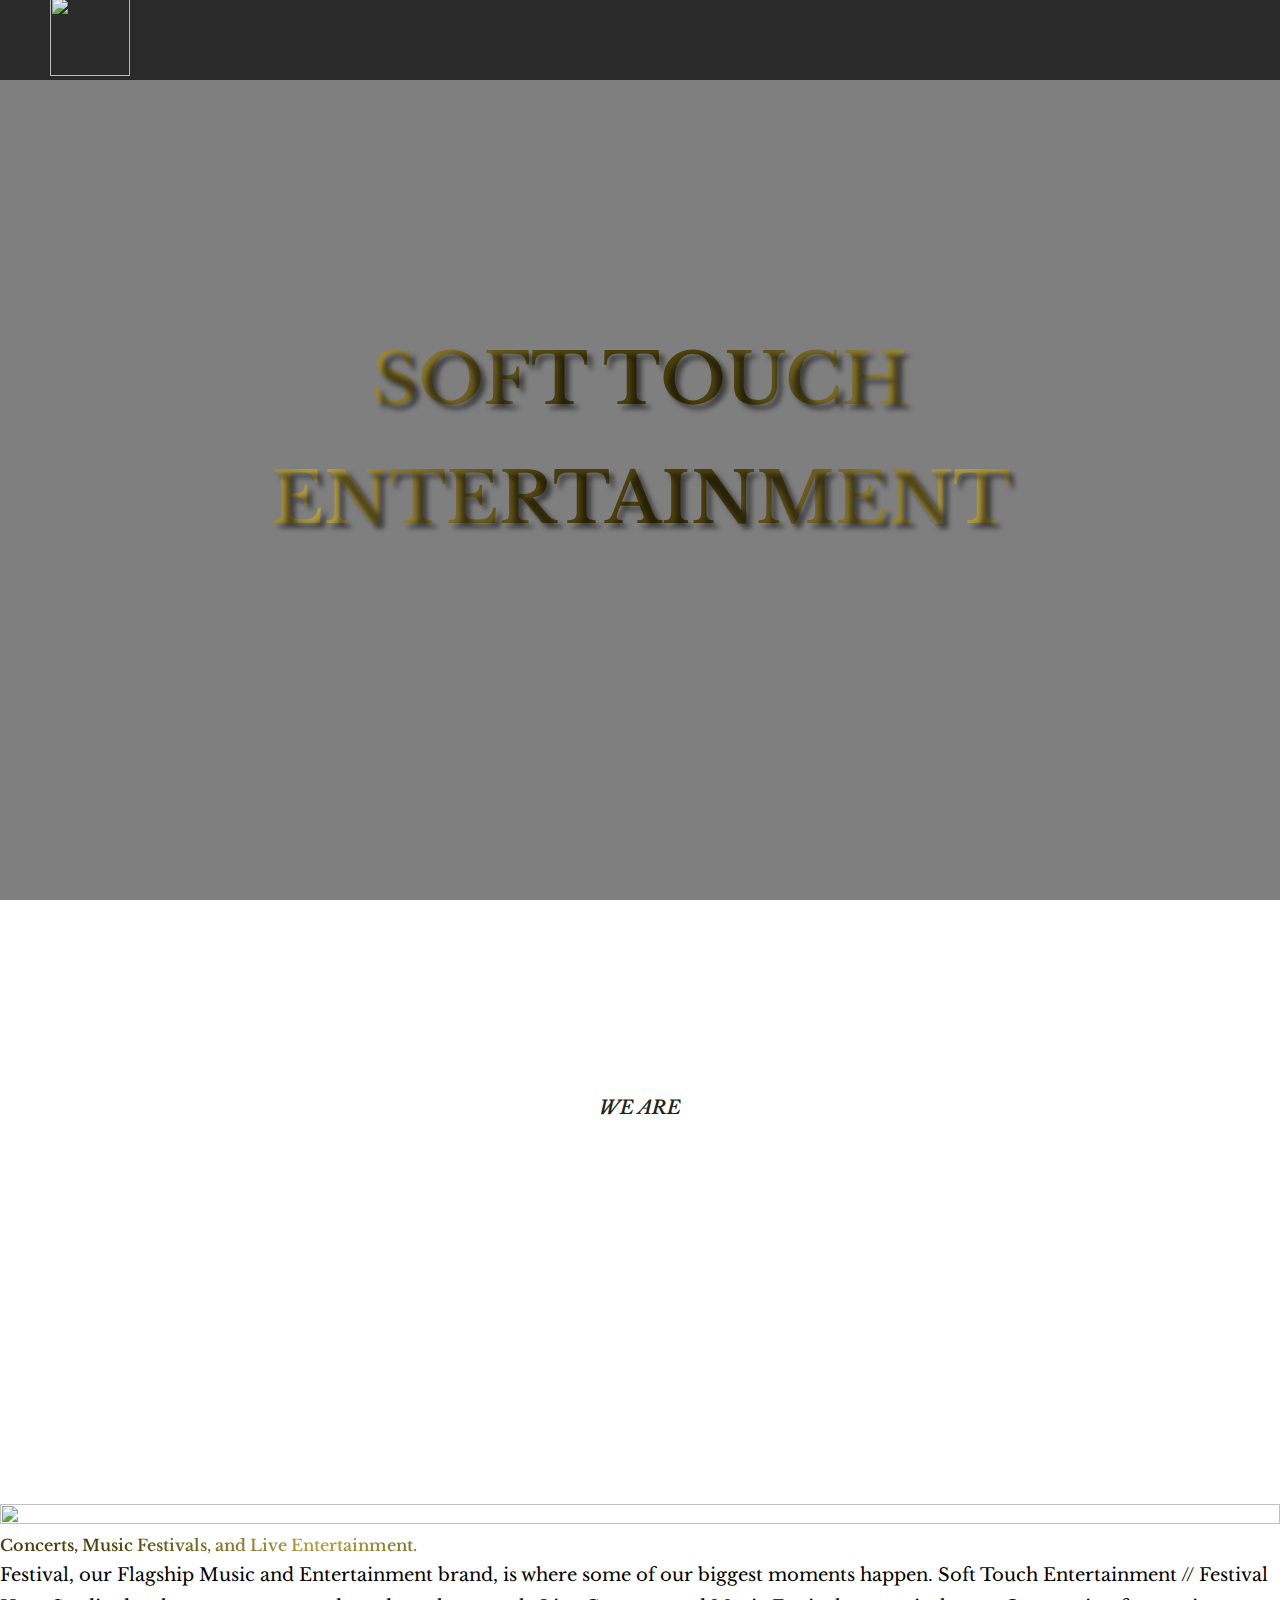
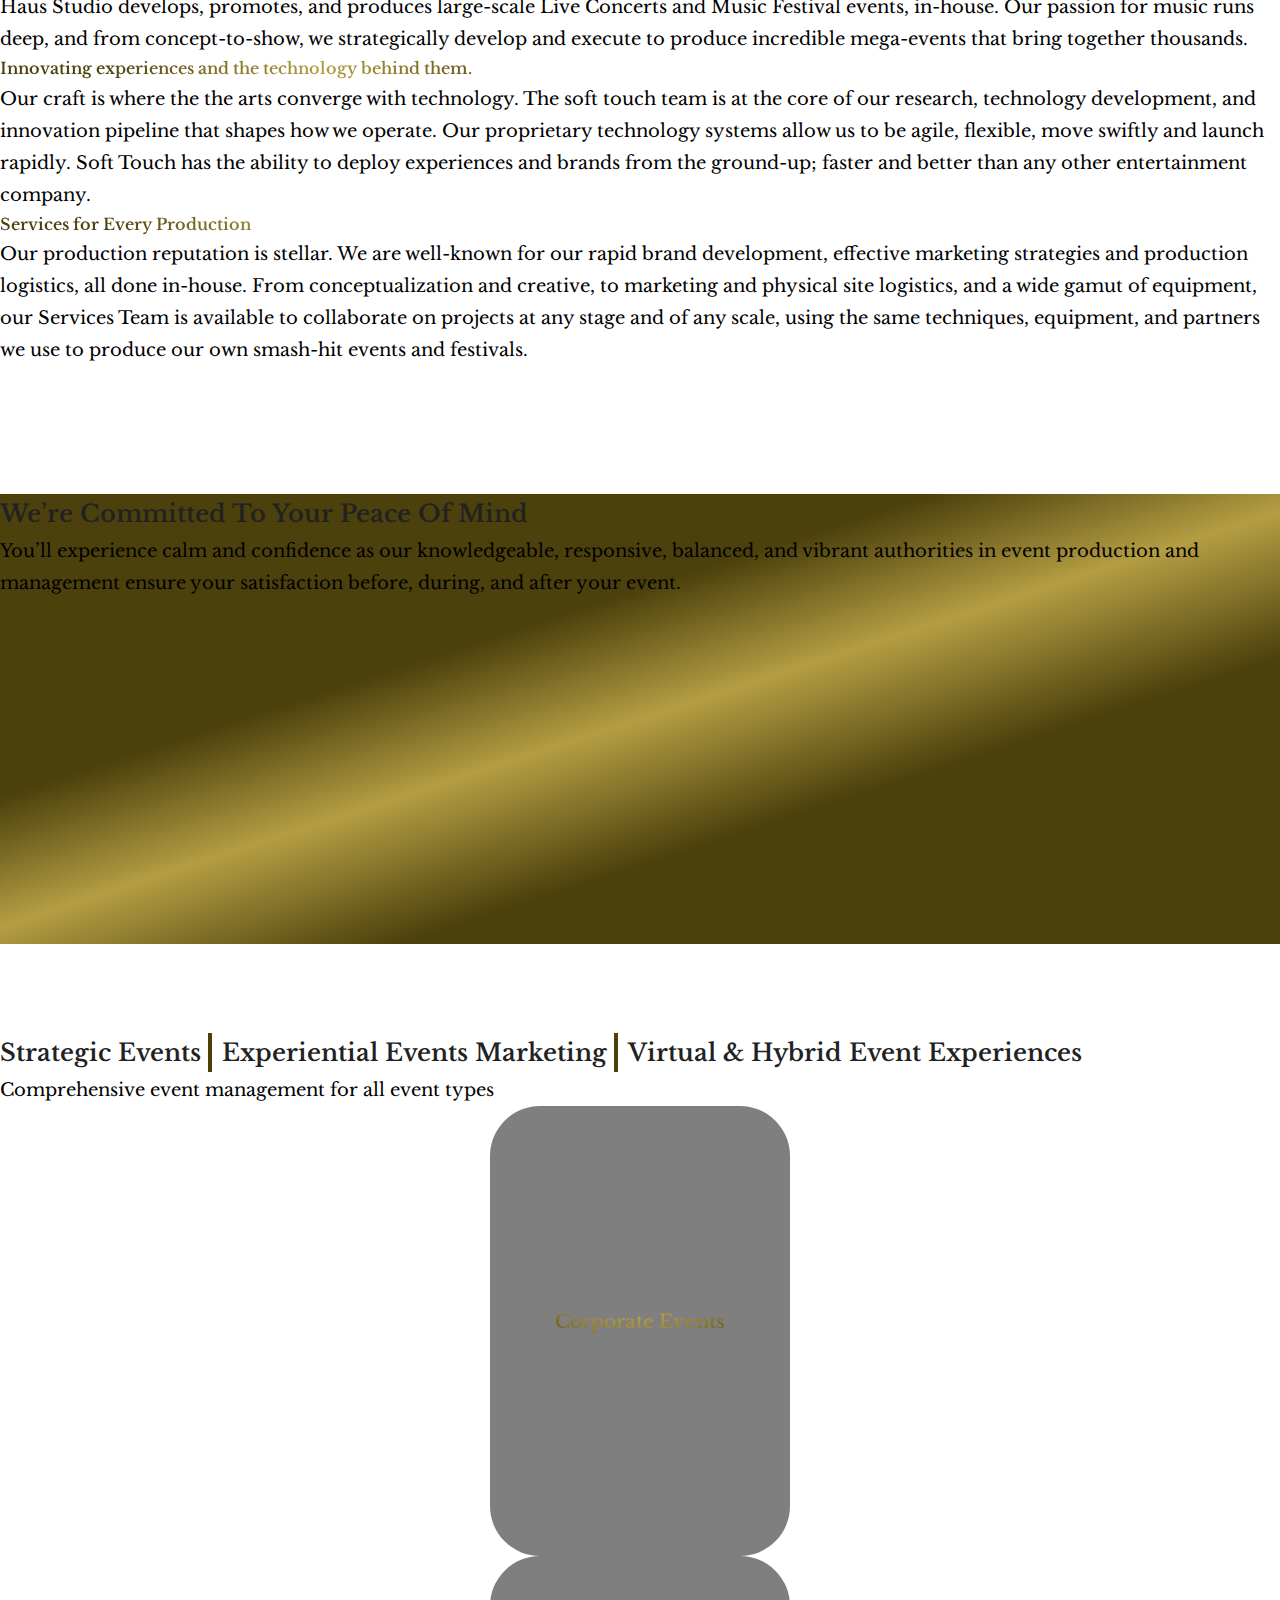
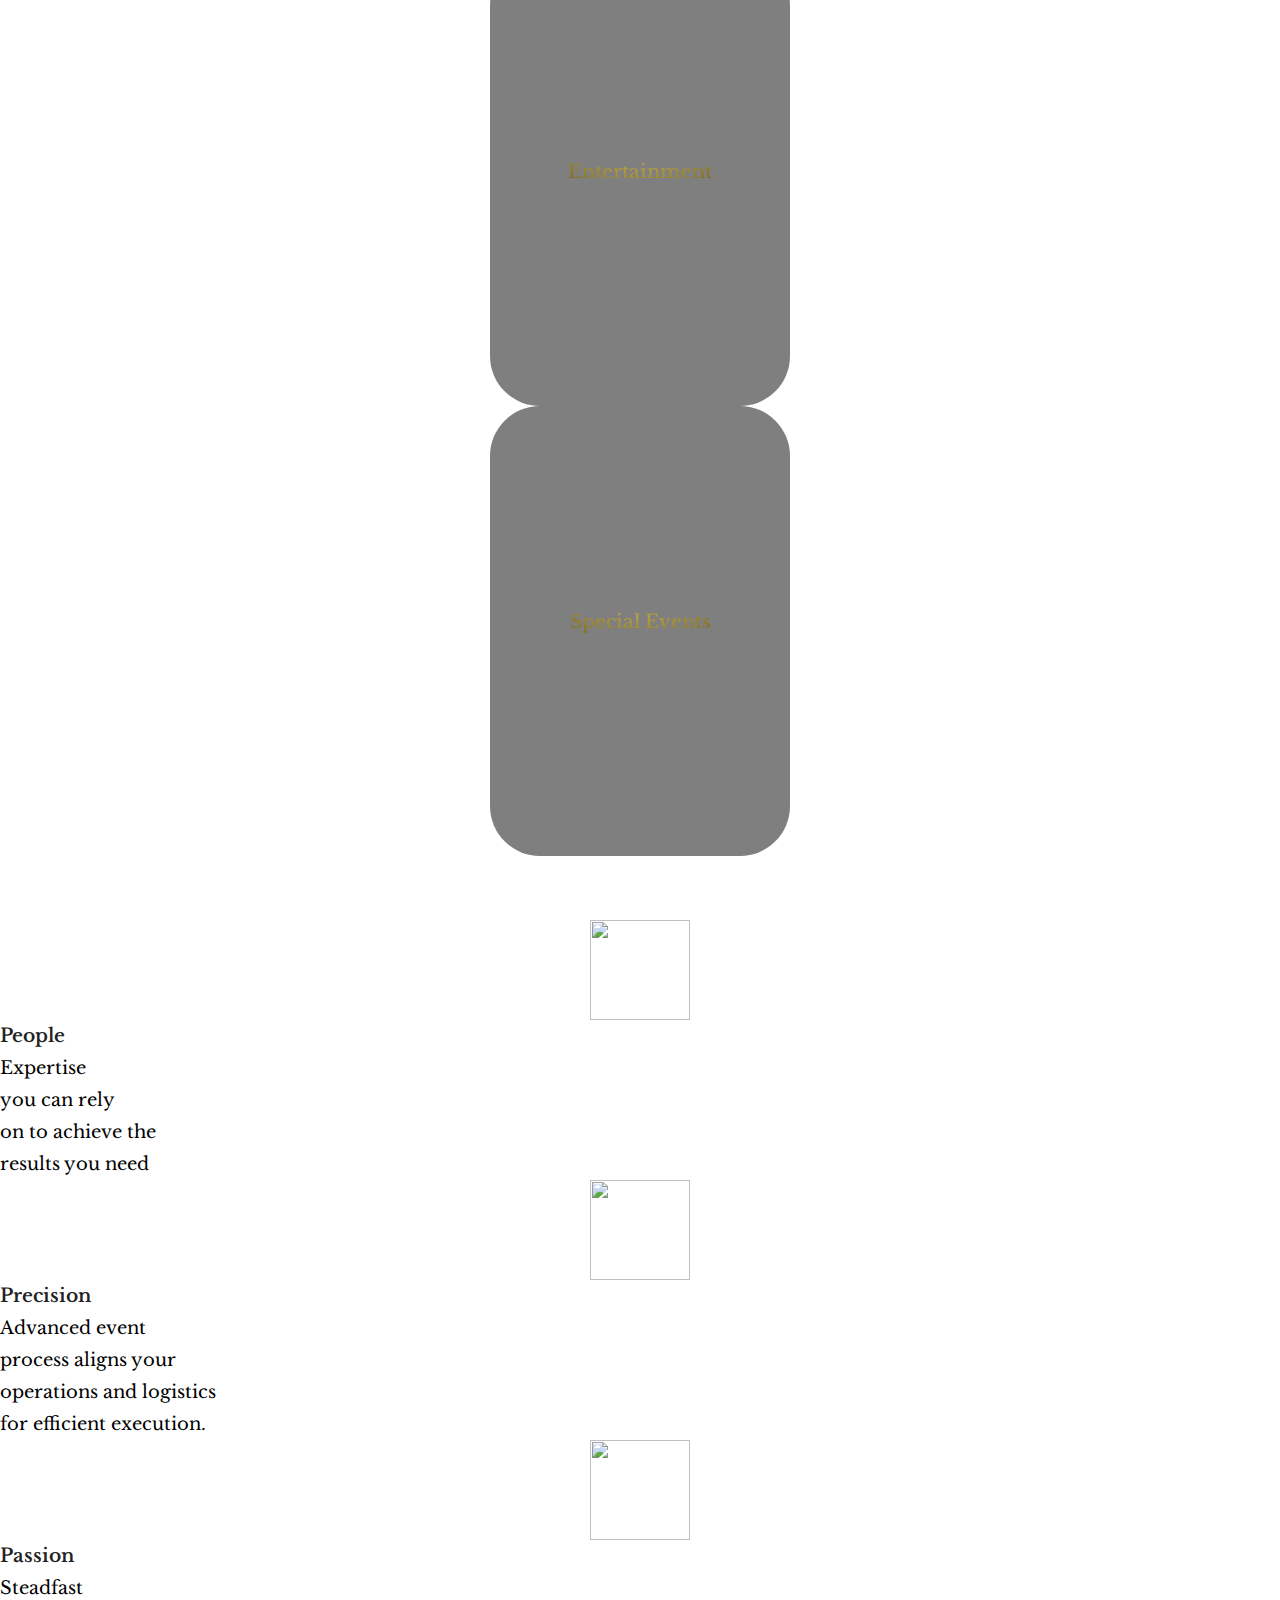
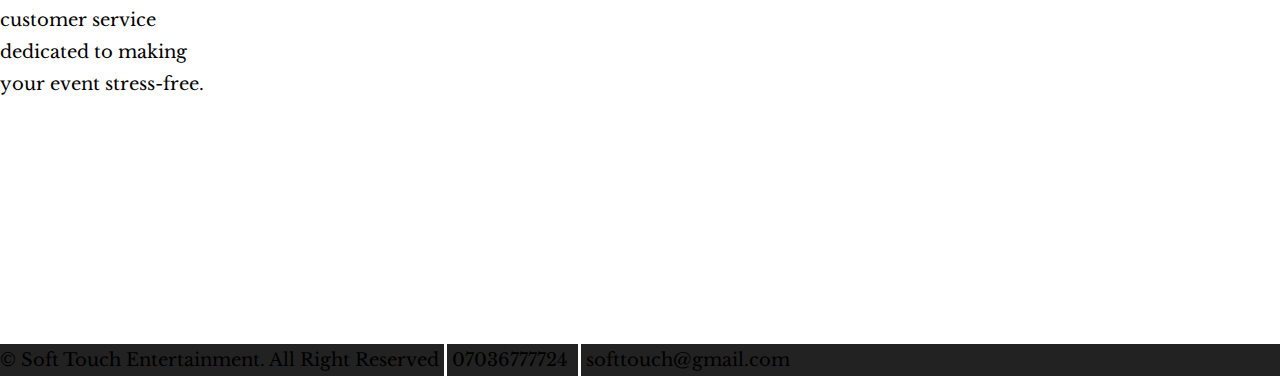
==== index.html @ c78ea274 "Add files via upload" ====
<!doctype html>
<html lang="en">
  <head>
    <meta charset="utf-8">
    <meta name="viewport" content="width=device-width, initial-scale=1">
    <title>Soft Touch</title>
    <link rel="stylesheet" href="aos.css" />
    <link href="https://cdn.jsdelivr.net/npm/bootstrap@5.3.0-alpha2/dist/css/bootstrap.min.css" rel="stylesheet" integrity="sha384-aFq/bzH65dt+w6FI2ooMVUpc+21e0SRygnTpmBvdBgSdnuTN7QbdgL+OapgHtvPp" crossorigin="anonymous">
    <link rel="stylesheet" type="text/css" href="stylesheet.css" />
    <link rel="stylesheet" href="https://use.fontawesome.com/releases/v5.5.0/css/all.css" integrity="sha384-B4dIYHKNBt8Bc12p+WXckhzcICo0wtJAoU8YZTY5qE0Id1GSseTk6S+L3BlXeVIU" crossorigin="anonymous"> 
    <link rel="stylesheet" href="https://cdnjs.cloudflare.com/ajax/libs/font-awesome/4.7.0/css/font-awesome.min.css">   
    <link rel="stylesheet" href="https://cdnjs.cloudflare.com/ajax/libs/font-awesome/6.0.0-beta2/css/all.min.css" integrity="sha512-YWzhKL2whUzgiheMoBFwW8CKV4qpHQAEuvilg9FAn5VJUDwKZZxkJNuGM4XkWuk94WCrrwslk8yWNGmY1EduTA==" crossorigin="anonymous" referrerpolicy="no-referrer" />
    <link rel="stylesheet" href="fontawesome.min.css">
  </head>

    <!-- header -->
    <header>

      

      <!-- The video -->
      <video autoplay muted loop class="bg-video">
        <source src="img/epic.mp4" type="video/mp4">
      </video>

      <!-- navebar -->
      <div class="nav-bar">
        <a href="index.html"><div class="logo"><img src="img/WhatsApp_Image_2023-07-26_at_8.03.20_AM-removebg-preview.png" style="height: 80px; width: 80px;"></div></a>
        <div class="hamburger">
          <div class="line"></div>
          <div class="line"></div>
          <div class="line"></div>
        </div>

        <nav class="nav-bar-links">
          <ul>
            <li>
              <a href="about.html" class=" text-white">About</a>
            </li>
            <li>
              <a href="events.html" class="text-white">Events</a>
            </li>
            <li>
              <a href="#footer" class="text-white">Contact</a>
            </li>
          </ul>
        </nav>
      </div>

      <div class="header-content">
        <div class="content">
          <h1 class="entertainment-info">SOFT TOUCH ENTERTAINMENT</span></i></h1>
        </div>
      </div>
      
    </header>

      
   <!-- parallax scrolling -->
      <!-- We are -->
      <div class="container-fluid">
        <div class="row">
          <div class="col box" style="padding: 0;">

            <div class="box1 text-center justify-content-center align-items-center" id="box1"> 
              <div class="container">
                <div class="row justify-content-center align-items-center text-center">
                  <div class="col justify-content-center align-items-center text-center">
                    <div class="box1-text">
                      <h3 class="text-white"><i> WE ARE</i></h3>
                      <p class="text-white">EXPERIENCE CREATORS // FESTIVALS PRODUCERS</p>
                      <p class="text-white">Soft Touch Entertainment is a full-spectrum entertainment powerhouse that creates, promotes, and produces world-class events, festivals, and live concerts. Known for crafting powerful brands, our creative energy drives the passion we have for producing amazing experiences that we can share with the world.</p>

                    </div>
                  </div>
                </div>
              </div>  

              </div>
              
            </div>
          </div>
        </div>

      <!-- experience -->
      <div class="container-fluid experience " id="experience">
        <div class="row">
          <div class="col-lg-6 col-md-12">
            <img src="img/events.PNG" style="width: 100%; height: 100%;">
          </div>
          <div class=" col-lg-6 col-md-12 justify-content-center align-items-center text-center mt-5">
            <h4 class="text-center">Concerts, Music Festivals, and Live Entertainment.</h4>
            <p class="text-center" class="p-5">Festival, our Flagship Music and Entertainment brand, is where some of our biggest moments happen. Soft Touch Entertainment // Festival Haus Studio develops, promotes, and produces large-scale Live Concerts and Music Festival events, in-house. Our passion for music runs deep, and from concept-to-show, we strategically develop and execute to produce incredible mega-events that bring together thousands.</p>

            <h4 class="text-center mt-5">Innovating experiences and the technology behind them.</h4>
            <p class="text-center" class="p-5">Our craft is where the the arts converge with technology. The soft touch  team is at the core of our research, technology development, and innovation pipeline that shapes how we operate. Our proprietary technology systems allow us to be agile, flexible, move swiftly and launch rapidly. Soft Touch has the ability to deploy experiences and brands from the ground-up; faster and better than any other entertainment company.</p>

            <h4 class="text-center mt-5">Services for Every Production</h4>
            <p class="text-center">Our production reputation is stellar. We are well-known for our rapid brand development, effective marketing strategies and production logistics, all done in-house. From conceptualization and creative, to marketing and physical site logistics, and a wide gamut of equipment, our Services Team is available to collaborate on projects at any stage and of any scale, using the same techniques, equipment, and partners we use to produce our own smash-hit events and festivals.</p>


          </div>
        </div>
      </div>



      <!-- peace of mind -->

      <div class="container-fluid peace-mind">
        <div class="container">
          <div class="row">
            <div class="col justify-content-center align-items-center text-center" style="margin-top: 10%;">
              <h2 class="text-white text-center">We’re Committed To Your Peace Of Mind</h2>
              <p class="text-white text-center">You’ll experience calm and confidence as our knowledgeable, responsive, balanced, and vibrant authorities in event production and management ensure your satisfaction before, during, and after your event.</p>
  
            </div>
          </div>
        </div>
      </div>

      <!-- events types -->
      <div class="container events-type">
        <div class="row">
          <div class="col justify-content-center align-items-center text-center ">
            <h2>Strategic Events <span class="vl m-2"></span> Experiential Events Marketing <span class="vl m-2"></span> Virtual & Hybrid Event Experiences </h2>
            <p class="mt-3">Comprehensive event management for all event types</p>
          </div>
        </div>
      </div>

      <!-- card -->
      <div class="container event-card">
        <div class="row justify-content-center align-items-center">

          <div class="col-md-6 col-lg-4 mt-3">
            <div class="card-wrapper">
              <div class="single-card">
                <div class="front">
                  <h3 class="text-white" style="padding-top: 200px;">Corporate Events</h3>
                </div>
               
                <div class="back">
                  <div class="content">
                    <p class="text-white">Partner with our corporate event experts to deliver an attendee journey that drives engagement and yields high returns.
                      We tailor industry leading strategies and logistics to meet all your objectives for both live and virtual events</p>
                  </div>
                </div>
              </div>
            </div>
        </div>

        
        <div class="col-md-6 col-lg-4 mt-3">
          <div class="card-wrapper">
            <div class="single-card">
              <div class="front2">
                <h3 class="text-white" style="padding-top: 200px;">Entertainment</h3>
              </div>

              <div class="back">
                <div class="content">
                  <p class="text-white">Shift an industry or spearhead a change with an event that achieves fun and liveliness in just the right measure.
                    Our experience and creativity brings events to life making them sharp and effective.</p>
                </div>
              </div>
            </div>
          </div>
      </div>

      
      <div class="col-md-6 col-lg-4 mt-3">
        <div class="card-wrapper">
          <div class="single-card">
            <div class="front3"> 
              <h3 class="text-white" style="padding-top: 200px;">Special Events</h3>
            </div>

            <div class="back">
              <div class="content">
                <p class="text-white">Make a splash that creates valuable momentum, not just moments at your celebration.
                  We leverage proven ideas to deliver ambitious and  innovative shows, openings, and gatherings.</p>
              </div>
            </div>
          </div>
        </div>
    </div>

        </div>
      </div>


<!-- precision -->

<div class="container precision" style="margin-top: 5%;">
  <div class="row justify-content-center align-items-center">

    <div class="col-md-4 col-lg-4 justify-content-center align-items-center">
      <img src="img/People_Icon.svg" style="width: 100px; height: 100px;" class="center">
      <h3 class="text-center mt-3">People</h3>
      <p class="text-center mt-2">Expertise <br> you can rely <br> on to achieve the <br> results you need</p>
    </div>

    <div class="col-md-4 col-lg-4 justify-content-center align-items-center">
      <img src="img/Precision_Icon.svg" style="width: 100px; height: 100px;" class="center">
      <h3 class="text-center mt-3">Precision</h3>
      <p class="text-center mt-2">Advanced event <br> process aligns your <br> operations and logistics <br> for efficient execution.</p>
    </div>

    <div class="col-md-4 col-lg-4 justify-content-center align-items-center">
      <img src="img/Passion_Icon.svg" style="width: 100px; height: 100px;" class="center">
      <h3 class="text-center mt-3">Passion</h3>
      <p class="text-center mt-2">Steadfast <br> customer service <br> dedicated to making <br> your event stress-free.</p>
    </div>


  </div>
</div>


























<!-- exp-pic -->
<div class="container-fluid exp-pic">

</div>



<!-- footer -->
<div class="container-fluid footer" id="footer">
  <div class="row justify-content-center align-items-center text-center">
    <div class="col justify-content-center align-items-center text-center">
      <p class="text-white mt-4">&copy; Soft Touch Entertainment. All Right Reserved <span class="small-line">07036777724</span> <span class="small-line">softtouch@gmail.com</span></p>
    </div>
  </div>
</div>



    
    <script src="https://cdn.jsdelivr.net/npm/bootstrap@5.3.0/dist/js/bootstrap.bundle.min.js" integrity="sha384-geWF76RCwLtnZ8qwWowPQNguL3RmwHVBC9FhGdlKrxdiJJigb/j/68SIy3Te4Bkz" crossorigin="anonymous"></script>
    <script src="js.js"></script>
  </body>
</html>
---- stylesheet.css ----
@import url('https://fonts.googleapis.com/css2?family=Libre+Baskerville:ital,wght@0,400;0,700;1,400&family=Roboto+Slab:wght@100;200;300;400;500;600;700;800;900&display=swap');

* {
    scroll-behavior: smooth;
    margin: 0;
    padding: 0;
    box-sizing: border-box;
  }

body {
    font-family:'Libre Baskerville', 'Roboto Slab' ;
    background: white;
    line-height: 1.7;
    
}

h1,h2,h3,h4,h5,h6 {
    font-weight: 600;
    color: #222;
}

p {
    line-height: 2rem;
    font-size: large;
}


header {
    width: 100%;
    height: 100vh;
    position: relative;
    top: 0;
    left: 0;
}

/* video */

.bg-video {
    background: linear-gradient(rgb(0, 0, 0, 0.5), rgb(0, 0, 0, 0.5));
    width: 100%;
    height: 100vh;
    position: absolute;
    z-index: -1;
    top: 0;
    left: 0;
    object-fit: cover;
}

/* nav bar */

.nav-bar {
    width: 100%;
    height: 80px;
    background: #222;
    opacity: 0.9;
    display: flex;
    align-items: center;
    justify-content: space-between;
    padding: 0 100px;
    position: fixed;
    z-index: 1;

}

.hamburger {
    display: none;
}

.nav-bar ul {
    display: flex;
    list-style: none;
}

.nav-bar-links ul li {
    text-decoration: none;
}

.nav-bar-links ul li a {
    text-decoration: none;
    display: block;
    color: #222;
    font-size: 20px;
    padding: 10px 25px;
    transition: 0.2s;
    margin: 0 5px;
}


.nav-bar-links ul li a:hover {
    background: radial-gradient(circle at 50% 50%, rgba(76, 64, 12, 1) 16%, rgba(180, 158, 67, 1) 50%, rgba(76, 64, 12, 1) 84%);
    -webkit-background-clip: text;
    -webkit-text-fill-color: transparent;
    transition: 0.5s ease-in-out;
}

.current {
    background: radial-gradient(circle at 50% 50%, rgba(76, 64, 12, 1) 16%, rgba(180, 158, 67, 1) 50%, rgba(76, 64, 12, 1) 84%);
    -webkit-background-clip: text;
    -webkit-text-fill-color: transparent;
    transition: 0.5s ease-in-out;
}

@media only screen and (max-width: 1320px) {
    .nav-bar {
        padding: 0 50px;
    }
}

@media only screen and (max-width: 1100px) {
    .nav-bar {
        padding: 0 30px;
    }
}

@media only screen and (max-width: 900px) {
    .hamburger {
        display: block;
        cursor: pointer;
        
    }

    .hamburger .line {
        width: 30px;
        height: 3px;
        background-color: white;
        margin: 6px 0;
    }

    .nav-bar-links {
        height: 0;
        position: absolute;
        top: 80px;
        left: 0;
        right: 0;
        width: 100vw;
        background: #222;
        transition: 0.2s;
        overflow: hidden;
    }

    .nav-bar-links.active {
        height: 450px;
    }

    .nav-bar-links ul {
        display: block;
        width: fit-content;
        margin: 80px auto 0 auto;
        text-align: center;
        transition: 0.5s;
        opacity: 0;
    }

    .nav-bar-links.active ul {
        opacity: 1;
    }

    .nav-bar ul li a {
        margin-bottom: 12px;
    }
}

/* header content */

.header-content {
    width: 100%;
    display: grid;
    place-items: center;
    text-align: center;
}

@media screen and (max-width: 1000px) {

    .header-content {
        height: calc(100% - 80px);
    }
}

.header-content h1 {
    color: white;
    text-shadow: 5px 5px 5px rgba(0,0,0,.5);
    font-size: 70px;

}

@media screen and (max-width: 790px) {

    .header-content h1 {
        font-size: 50px;
    }
}

@media screen and (max-width: 560px) {

    .header-content h1 {
        font-size: 30px;
    }
}

@media screen and (max-width: 300px) {

    .header-content h1 {
        font-size: 20px;
    }
}

.entertainment-info {
     /* global 92%+ browsers support */
     background: radial-gradient(circle at 50% 50%, rgba(76, 64, 12, 1) 16%, rgba(180, 158, 67, 1) 50%, rgba(76, 64, 12, 1) 84%);
    -webkit-background-clip: text;
    -webkit-text-fill-color: transparent;
      
}

/* parallax scrolling */



.box1 {
    height: 60vh;
    width: 100vw;
    background: linear-gradient(rgb(0, 0, 0, 0.5), rgb(0, 0, 0, 0.5)), url('img/edwin-andrade-6liebVeAfrY-unsplash.jpg');
    background-size: cover;
    background-position: center;
    display: table;
    background-attachment: fixed;
}


 #box1 .row {
    padding-top: 15%;
    color: white;
    text-align: center;
    display: table-cell;
    vertical-align: middle;
}

.box1 h2 {
    color: white;
    font-size: 30px;
}

@media screen and (min-width: 400px){
    .box1   h2{
       font-size: 40px;
   }

}

@media screen and (min-width: 500px){
    .box1   h2{
       font-size: 50px;
   }

}

@media screen and (min-width: 600px){
    .box1   h2{
       font-size: 70px;
   }

}

/* experience */

.experience {
    margin-top:  5%;
}

.experience h4 {
    background: radial-gradient(circle at 50% 50%, rgba(76, 64, 12, 1) 16%, rgba(180, 158, 67, 1) 50%, rgba(76, 64, 12, 1) 84%);
    -webkit-background-clip: text;
    -webkit-text-fill-color: transparent;
}

@media screen and (max-width: 1200px) {

    #experience  {
        display: flex;
    }
}


/* peace of mind */

.peace-mind {
    margin-top: 5%;
    background: linear-gradient(162deg, rgba(76, 64, 12, 1) 35%, rgba(180, 158, 67, 1) 50%, rgba(76, 64, 12, 1) 67%);
   height: 50vh;
}

/* event type */

.events-type {
    margin-top: 7%;
}

.vl {
    border-left: 4px solid rgba(76, 64, 12, 1);
    height: 500px;
    padding: 5px;
  }

/* card */

/* .event-card {
    margin-top: 3%;
} */

.card-wrapper, 
.single-card {
    height: 450px;
    max-width: 300px;
    margin: auto;
    position: relative;
}

.card-wrapper {
    perspective: 900px;
}

.single-card {
    text-align: center;
    transition: all 1.5 cubic-bezier(0.9, -5, 0.3, 1.8);
    transform-style: preserve-3d;
}

.card-wrapper:hover .single-card {
    transform: rotateY(189deg);
}

.front, .back {
    width: 300px;
    position: relative;
    top: 0;
    left: 0;
    backface-visibility: hidden;
}

.front {
    cursor: pointer;
    height: 100%;
    background-image: linear-gradient(rgb(0, 0, 0, 0.5), rgb(0, 0, 0, 0.5)), url("img/kane-reinholdtsen-LETdkk7wHQk-unsplash.jpg");
    backface-visibility: hidden;
    border-radius: 50px;
    background-size: cover;
    background-position: center, center;

}

.front2 {
    cursor: pointer;
    height: 100%;
    background-image: linear-gradient(rgb(0, 0, 0, 0.5), rgb(0, 0, 0, 0.5)), url("img/pexels-wolfgang-2747449.jpg");
    backface-visibility: hidden;
    border-radius: 50px;
    background-size: cover;
    background-position: center, center;

}

.front3 {
    cursor: pointer;
    height: 100%;
    background-image: linear-gradient(rgb(0, 0, 0, 0.5), rgb(0, 0, 0, 0.5)), url("img/pexels-abby-kihano-431722.jpg");
    backface-visibility: hidden;
    border-radius: 50px;
    background-size: cover;
    background-position: center, center;

}

.front h3,
.front2 h3, 
.front3 h3 {
    background: radial-gradient(circle at 50% 50%, rgba(76, 64, 12, 1) 16%, rgba(180, 158, 67, 1) 50%, rgba(76, 64, 12, 1) 84%);
    -webkit-background-clip: text;
    -webkit-text-fill-color: transparent;
}

.back {
    transform: rotateY(180deg);
    position: absolute;
    border-radius: 50px;
    height: 450px;
    background: linear-gradient(90deg, rgba(76, 64, 12, 1) 22%, rgba(180, 158, 67, 1) 50%, rgba(76, 64, 12, 1) 77%);
}

.content {
    padding-top: 25%;
}

.content h2{
    font-size: 35px;
    margin: 0;
    font-weight: 300;
}

/* precission */

.center {
    display: block;
    margin-left: auto;
    margin-right: auto;
  }

  /* about page */

.about-page {
    background: linear-gradient(rgb(0, 0, 0, 0.5), rgb(0, 0, 0, 0.5)), url('img/marcela-laskoski-YrtFlrLo2DQ-unsplash.jpg');
    background-position: center;
    background-size: cover;
    background-repeat: no-repeat;
    height: 70vh;
  }

.about-page   .text {
    background: radial-gradient(circle at 50% 50%, rgba(76, 64, 12, 1) 16%, rgba(180, 158, 67, 1) 50%, rgba(76, 64, 12, 1) 84%);
    -webkit-background-clip: text;
    -webkit-text-fill-color: transparent;
    transition: 0.5s ease-in-out;

    padding-top: 300px;
}

@media screen and (min-width: 500px){
    .about-page   .text {
        font-size: 50px;
    }
}

.about-mission {
    margin-top:  5%;
}

.about-brief {
    margin-top:  5%;
}

.mission-brief {
    margin-top:  5%;
}

.about-text-style {
    background: radial-gradient(circle at 50% 50%, rgba(76, 64, 12, 1) 16%, rgba(180, 158, 67, 1) 50%, rgba(76, 64, 12, 1) 84%);
    -webkit-background-clip: text;
    -webkit-text-fill-color: transparent;
    transition: 0.5s ease-in-out;
}


.accordion {
  
    max-width: 800px;
    
}

.accordion .contentBx{
    position: relative;
    margin: 10px 20px;
}

.accordion .contentBx .label{
    position: relative;
    padding: 10px;
    background: linear-gradient(90deg, rgba(76, 64, 12, 1) 22%, rgba(180, 158, 67, 1) 50%, rgba(76, 64, 12, 1) 77%);
    color: white;
    cursor: pointer;
}

.accordion .contentBx .label::before {
    content: '+';
    position: absolute;
    top: 50%;
    right: 20px;
    transform: translateY(-50%);
    font-size: 1.5rem;
}

.accordion .contentBx .content-1 {
    position: relative;
    background: white;
    height: 0;
    overflow: hidden;
    transition: 0.5s;
    overflow-y: auto;
}


.accordion .contentBx.active .content-1 {
    height: 150px;
    padding: 10px;
}

.event-page {
    background: linear-gradient(rgb(0, 0, 0, 0.5), rgb(0, 0, 0, 0.5)), url('img/pexels-pixabay-258804.jpg');
    background-position: center;
    background-size: cover;
    background-repeat: no-repeat;
    height: 70vh;
}

.event-page   .text {
    background: radial-gradient(circle at 50% 50%, rgba(76, 64, 12, 1) 16%, rgba(180, 158, 67, 1) 50%, rgba(76, 64, 12, 1) 84%);
    -webkit-background-clip: text;
    -webkit-text-fill-color: transparent;
    transition: 0.5s ease-in-out;
    padding-top: 300px;
}

/* upcoming-events */

.upcoming-events h3 {
    text-align: center;
    font-size: 10px;
    background: radial-gradient(circle at 50% 50%, rgba(76, 64, 12, 1) 16%, rgba(180, 158, 67, 1) 50%, rgba(76, 64, 12, 1) 84%);
    -webkit-background-clip: text;
    -webkit-text-fill-color: transparent;
    transition: 0.5s ease-in-out;

    animation-name: textzoom;
    animation-duration: 5s;
    animation-timing-function: linear;
    animation-iteration-count: infinite;
    animation-duration: alternate;


}

@keyframes textzoom {
    0%{
        font-size: 10px;
    }
    100%{
        font-size: 50px;
    }
}

.upcoming-events h4 {
    text-align: center;
    font-size: 10px;
    background: radial-gradient(circle at 50% 50%, rgba(76, 64, 12, 1) 16%, rgba(180, 158, 67, 1) 50%, rgba(76, 64, 12, 1) 84%);
    -webkit-background-clip: text;
    -webkit-text-fill-color: transparent;
    transition: 0.5s ease-in-out;

    animation-name: textzoom;
    animation-duration: 5s;
    animation-timing-function: linear;
    animation-iteration-count: infinite;
    animation-duration: alternate;
}

@keyframes textzoom {
    0%{
        font-size: 10px;
    }
    100%{
        font-size: 50px;
    }
}

.upcoming-events-video {
    width: 500px;
    height: 400px;
}

@media screen and (max-width: 1200px){
    .upcoming-events .row {
        display: flex;
        flex-direction: column-reverse;
        
    }
}

/*  event process*/

.event-text__ {
    margin-top: 7%;
    background: radial-gradient(circle at 50% 50%, rgba(76, 64, 12, 1) 16%, rgba(180, 158, 67, 1) 50%, rgba(76, 64, 12, 1) 84%);
    -webkit-background-clip: text;
    -webkit-text-fill-color: transparent;
    transition: 0.5s ease-in-out;

}

.line__ {
    background: radial-gradient(circle at 50% 50%, rgba(76, 64, 12, 1) 16%, rgba(180, 158, 67, 1) 50%, rgba(76, 64, 12, 1) 84%);
    width: 100px;
    height:  2px;
    margin-top: 15px;
    margin-left: 4px;
}

@media screen and (max-width: 770px){
    .event-pro {
        display: flex;
        flex-direction: column-reverse;
        
    }
}









/* exp-pic */
.exp-pic {
    margin-top: 5%;
    background-image:   url('img/exp-pic.PNG');
    background-position: center;
    background-size: cover;
    background-repeat: no-repeat;
    height: 20vh;
}

/* footer */

.footer {
    background-color: #222;
}

.small-line {
    border-left: 3px solid white;
    height: 500px;
    padding: 5px;
  }
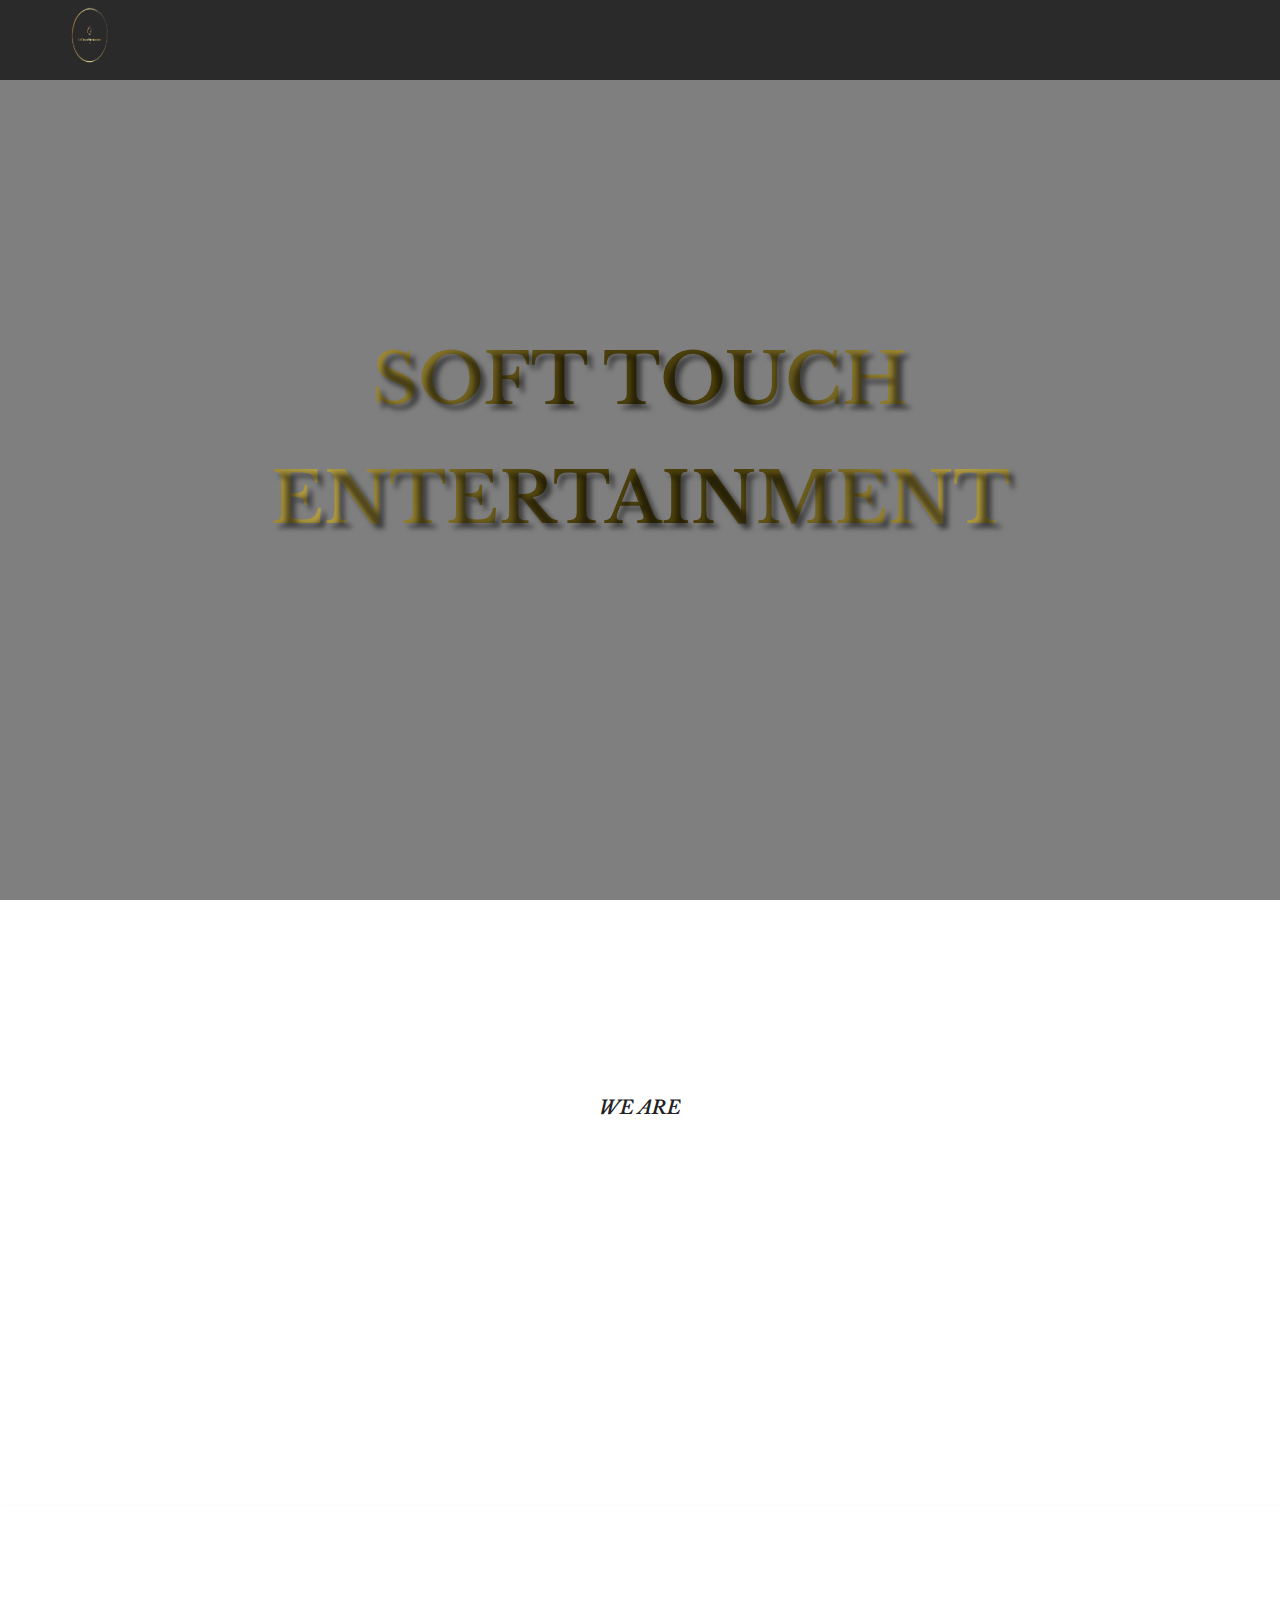
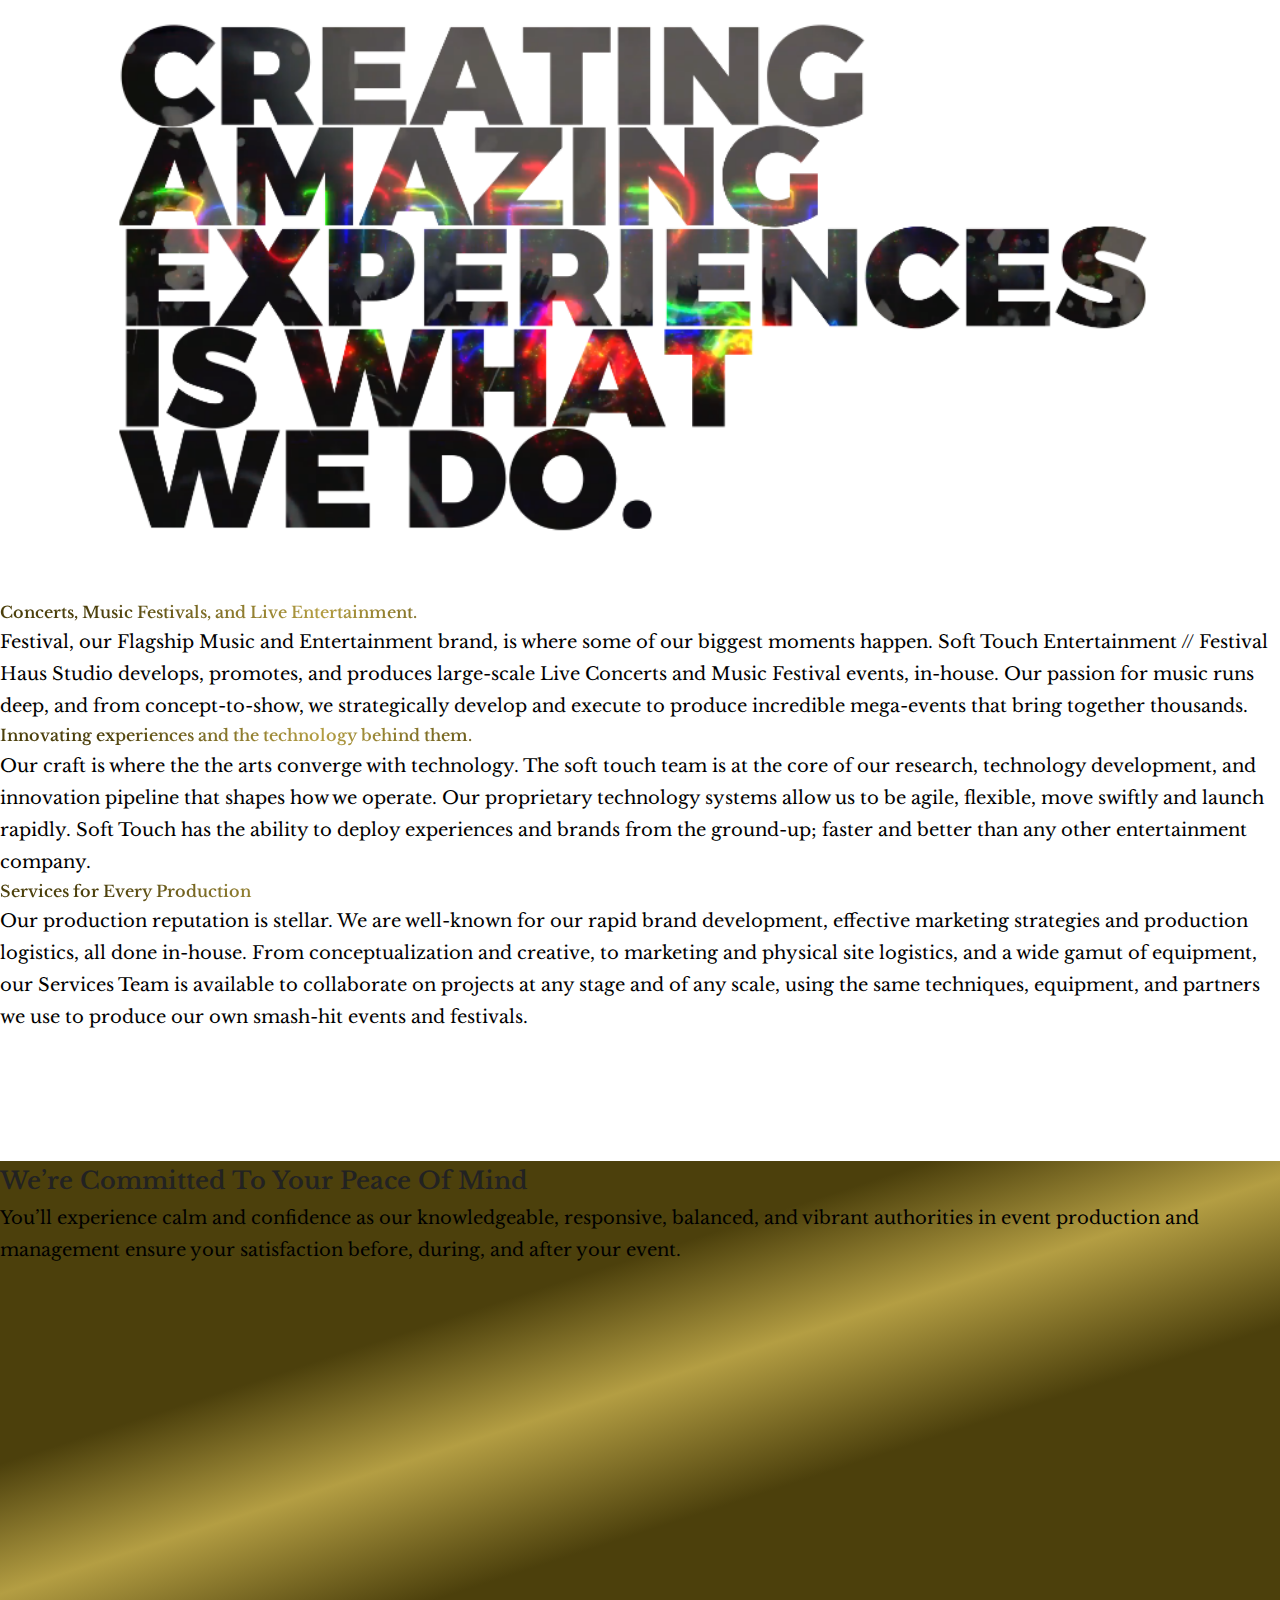
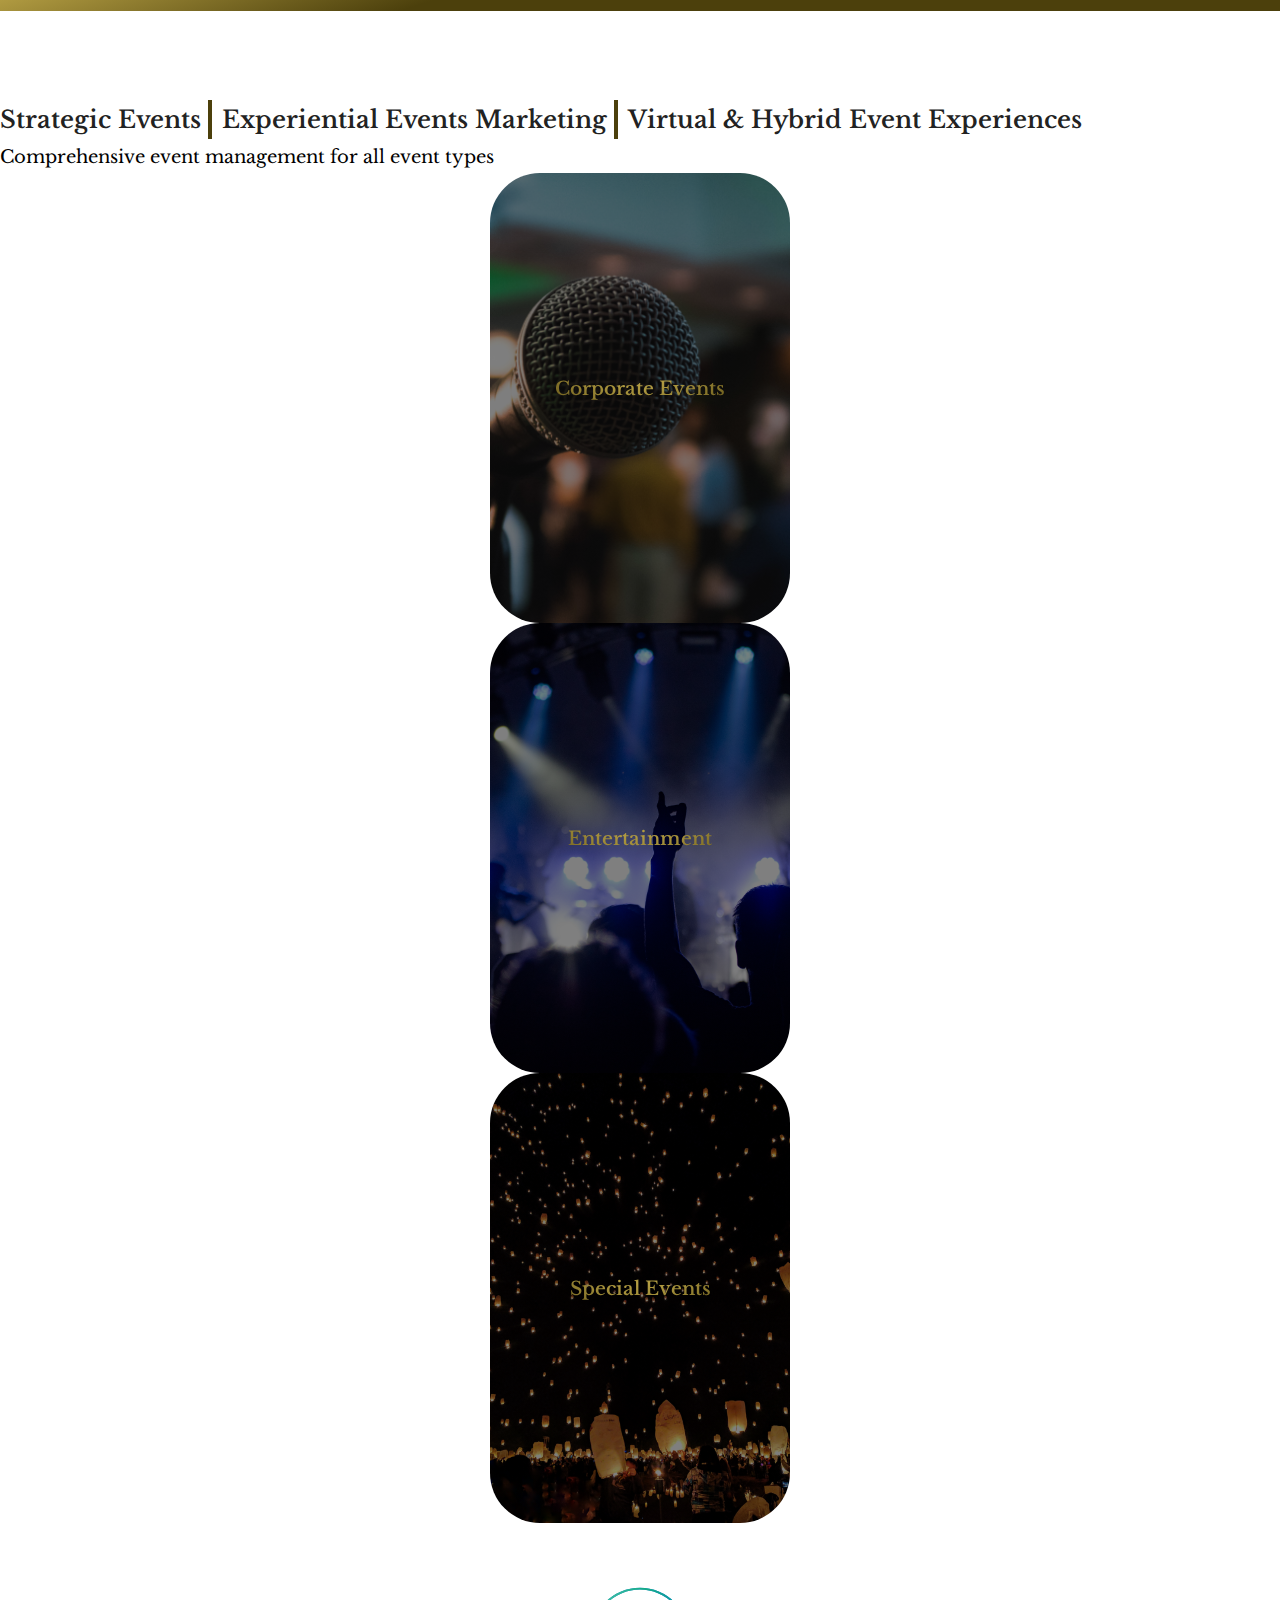
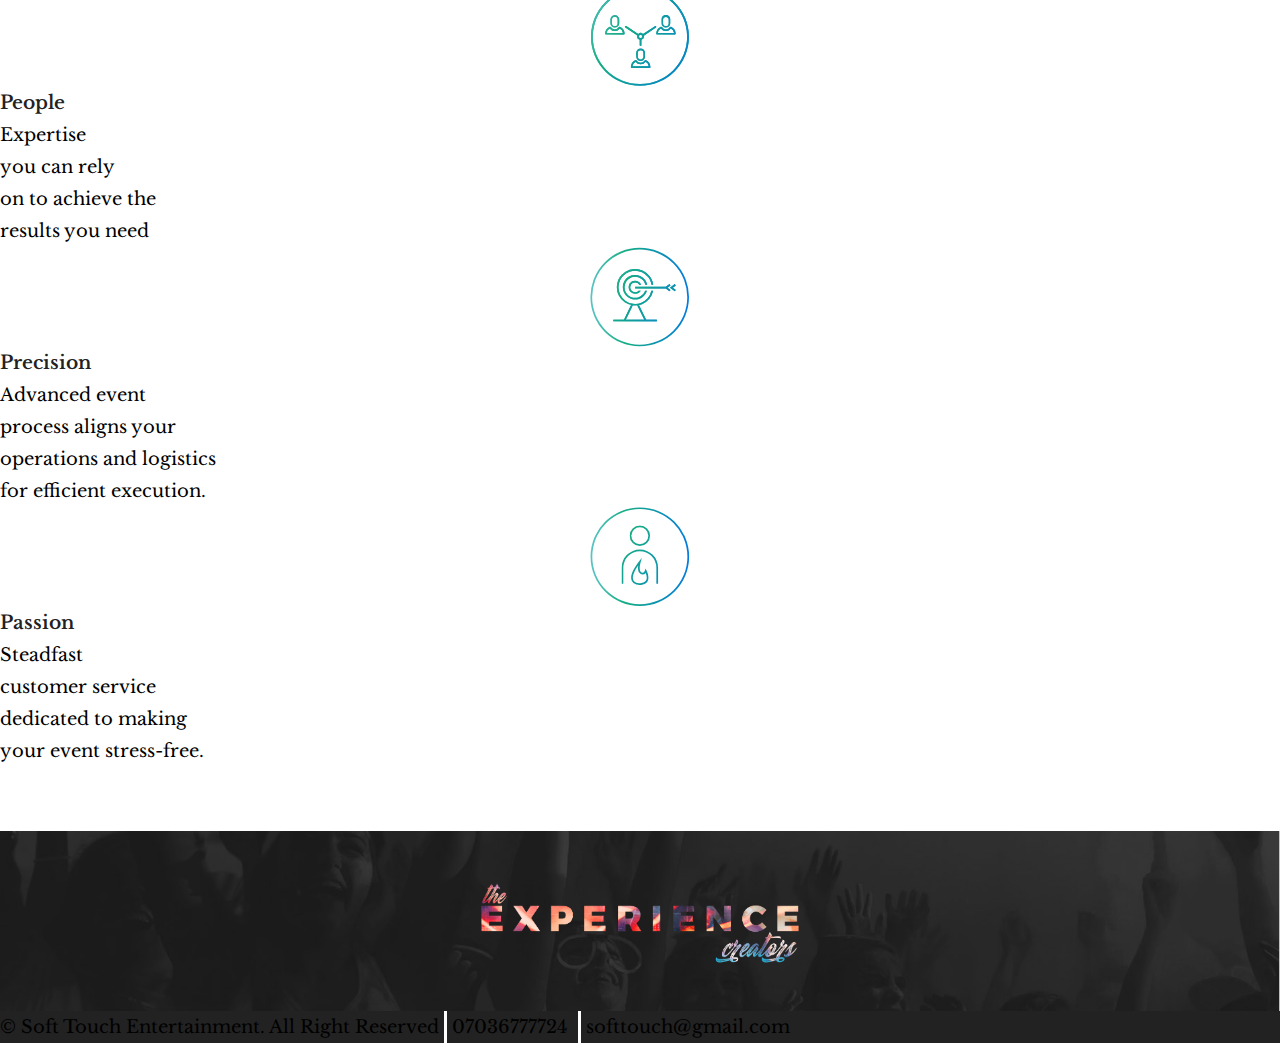
==== commit 8bf90c80: "Add files via upload" ====
--- a/index.html
+++ b/index.html
@@ -20,7 +20,7 @@
 
       <!-- The video -->
       <video autoplay muted loop class="bg-video">
-        <source src="img/epic.mp4" type="video/mp4">
+        <source src="img/epic-1.mp4" type="video/mp4">
       </video>
 
       <!-- navebar -->
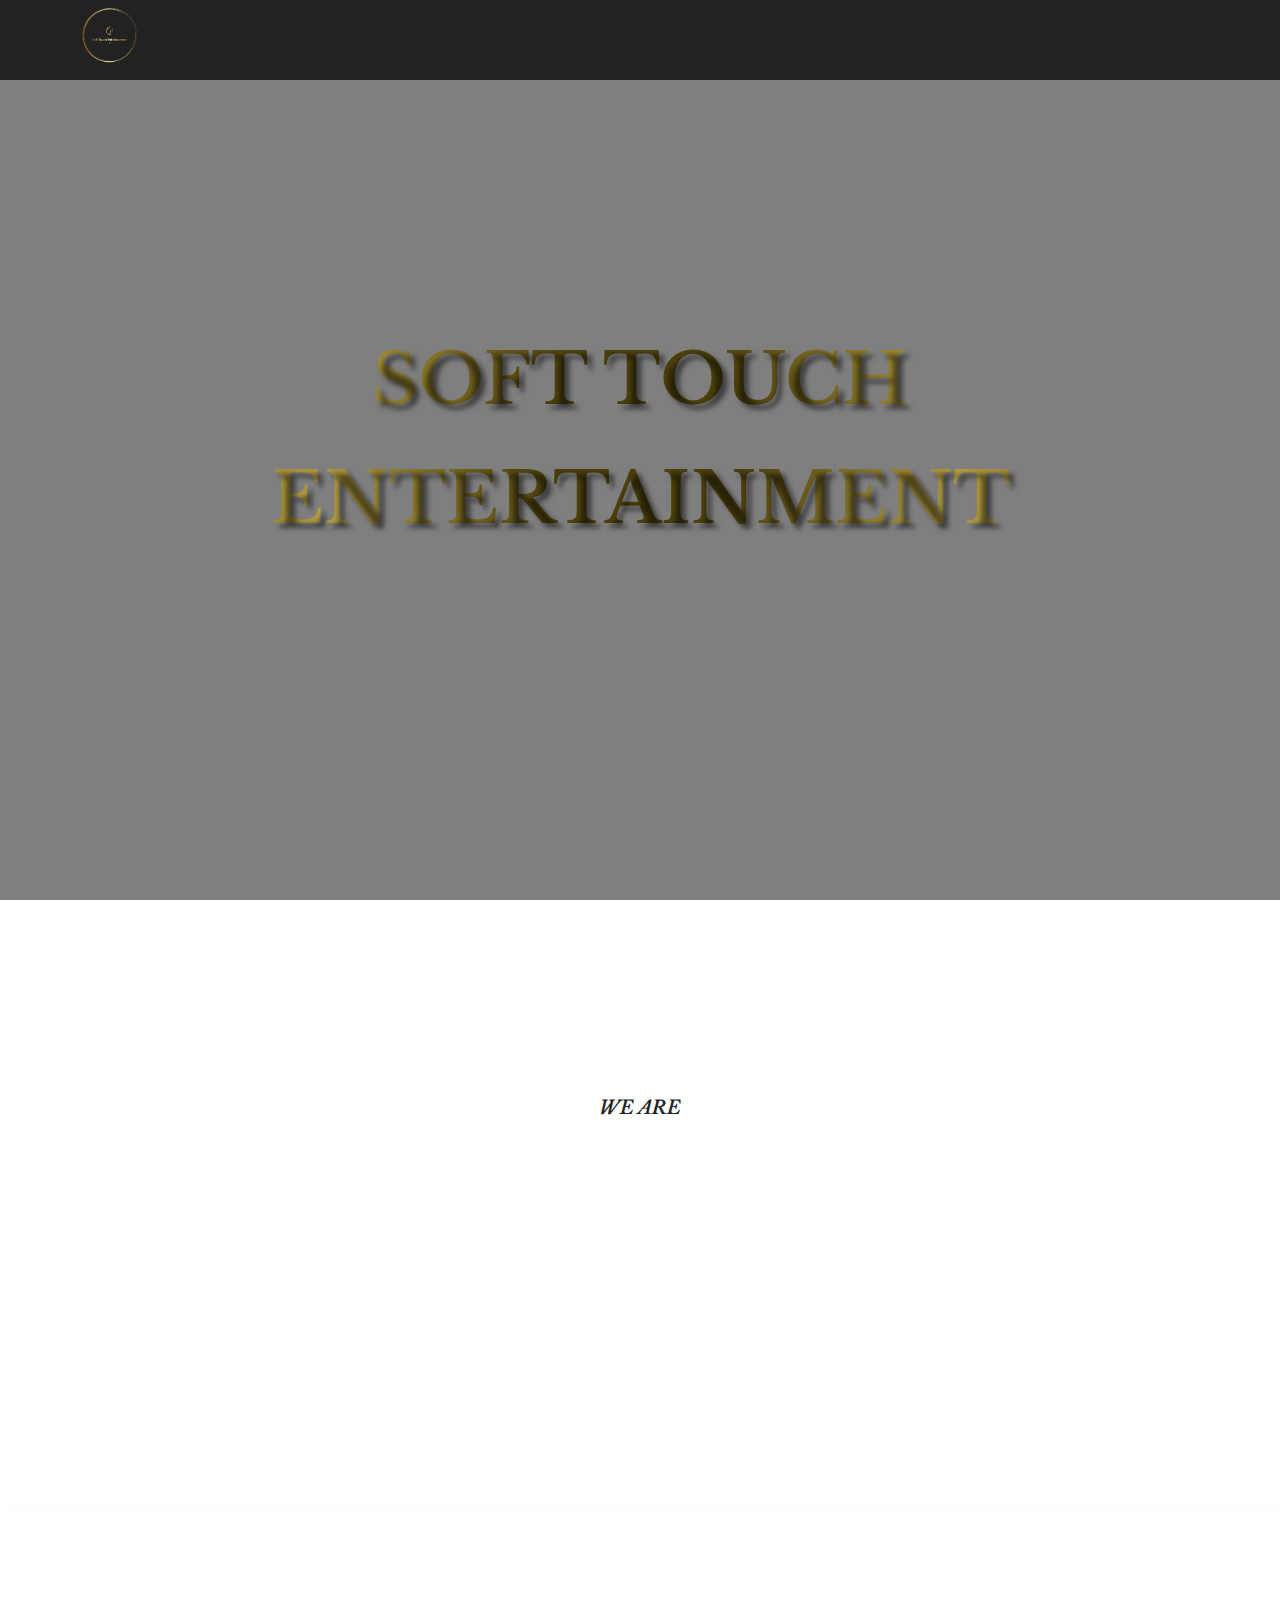
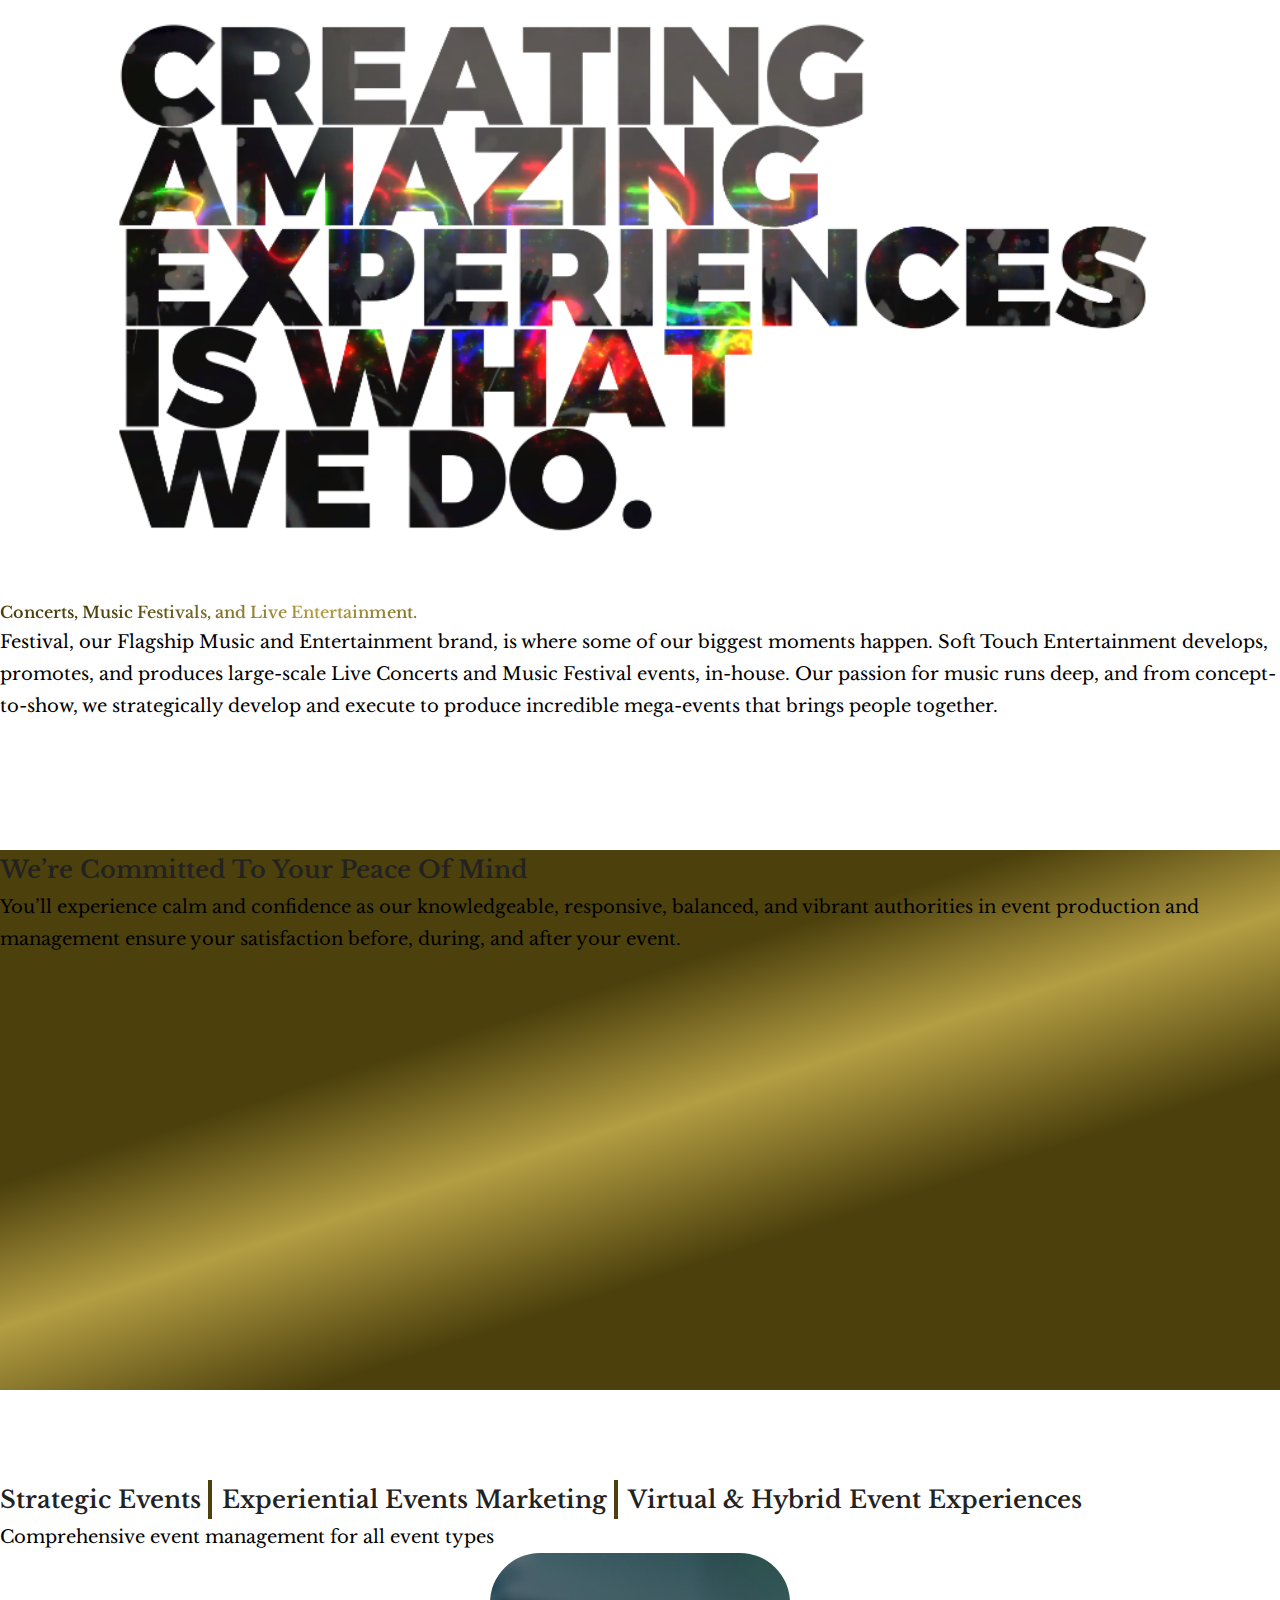
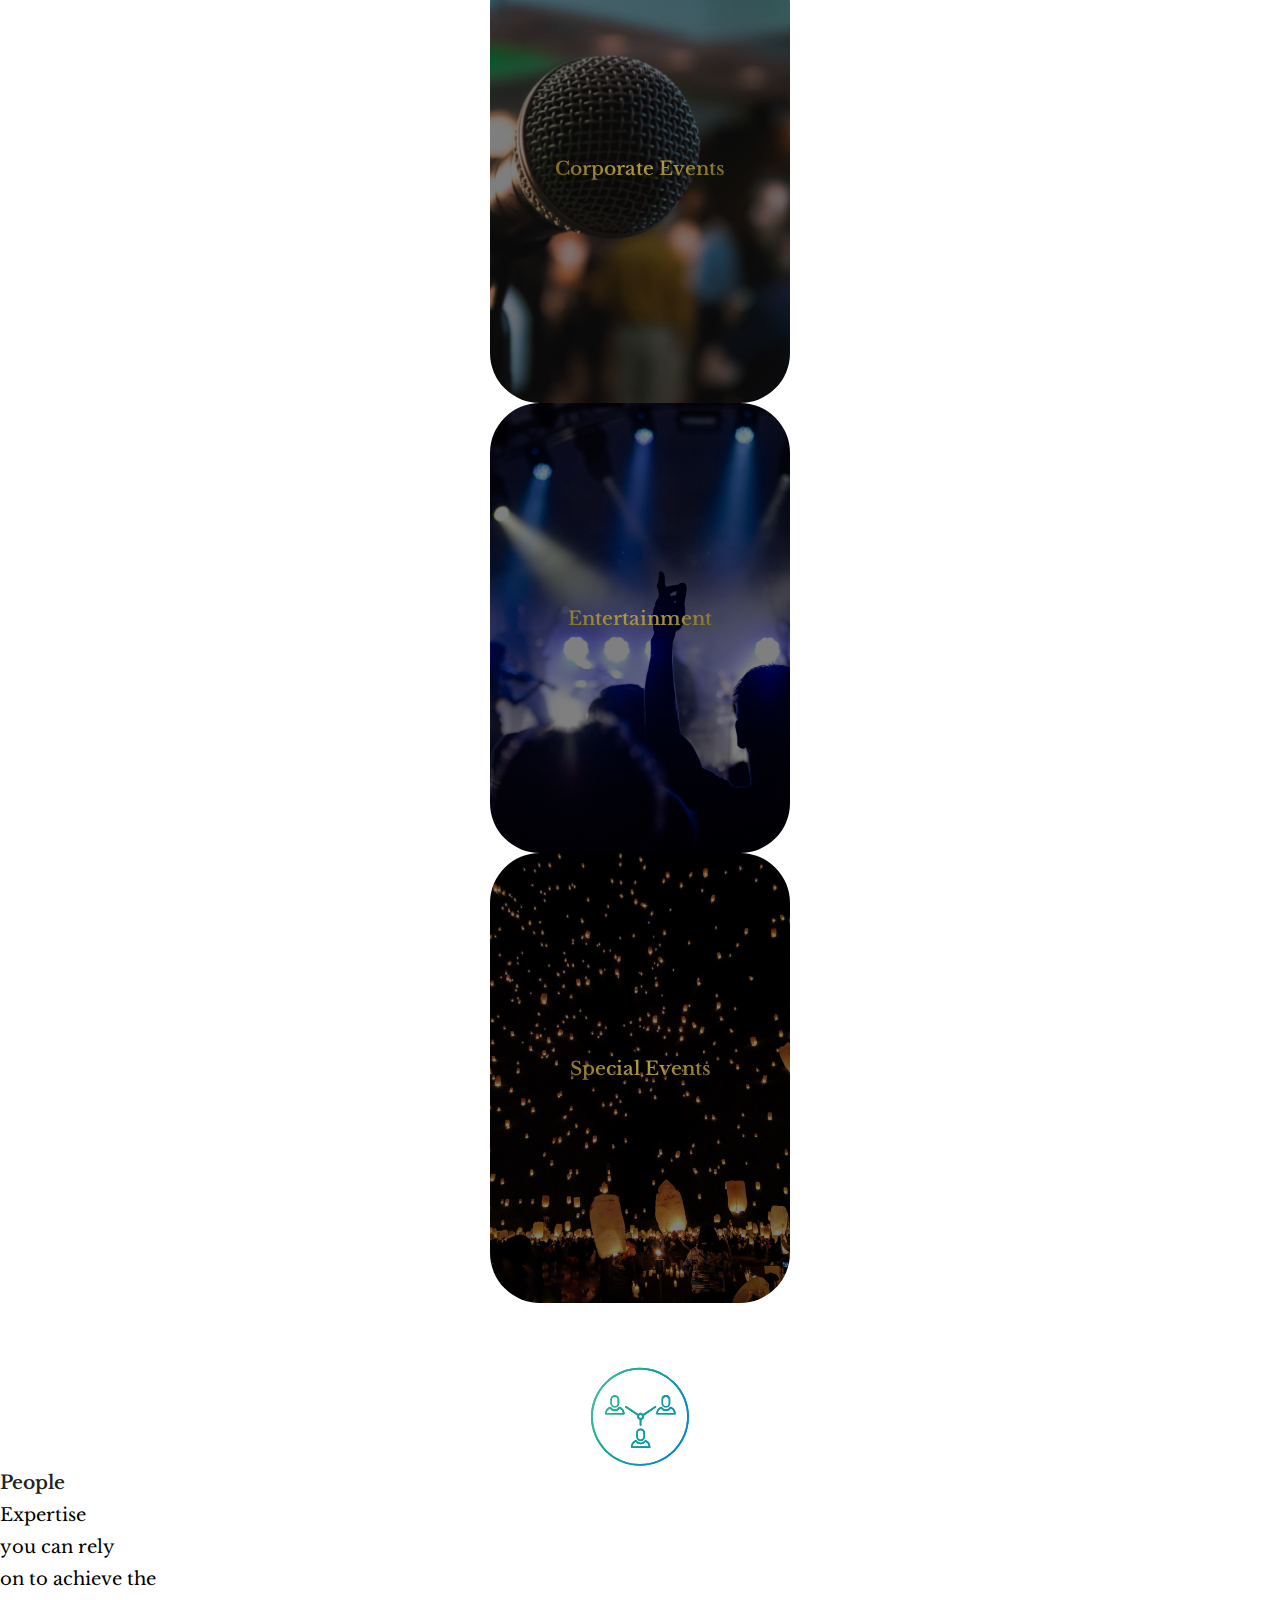
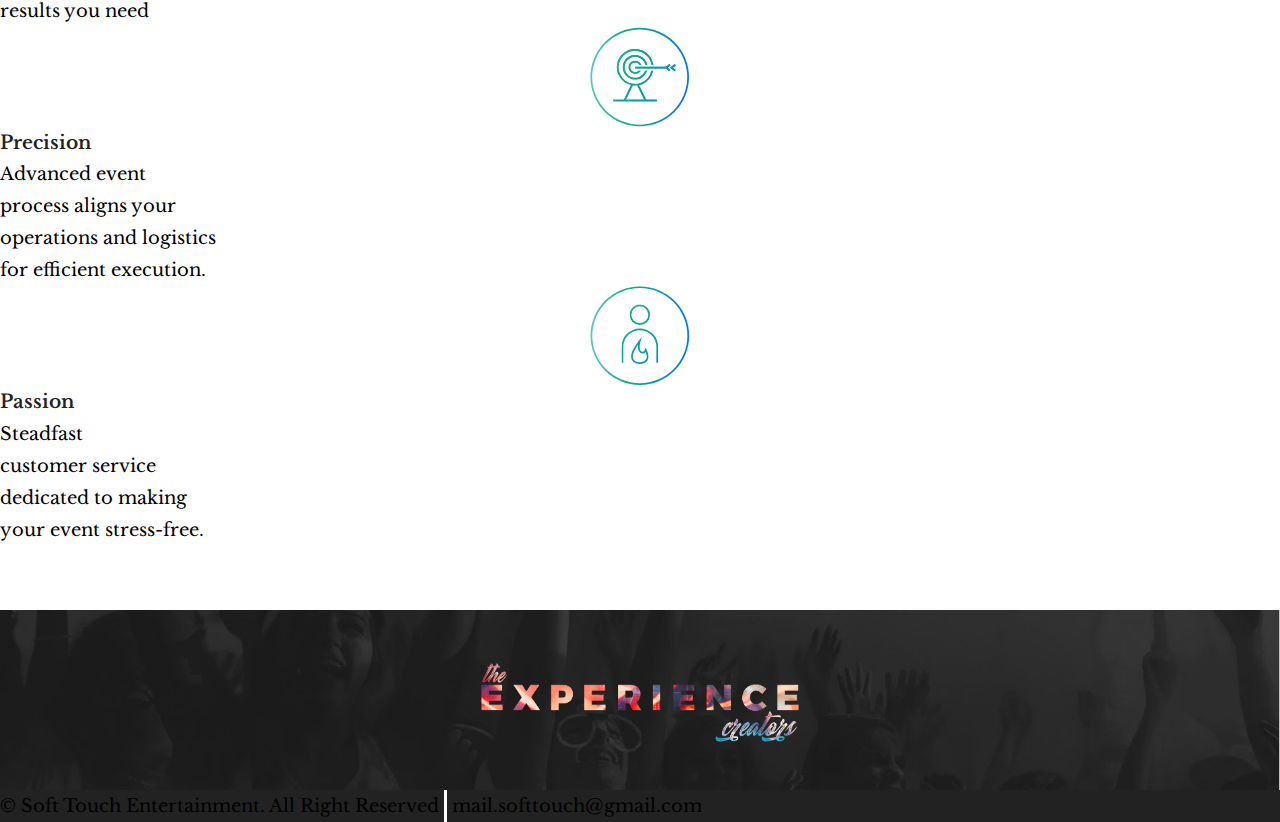
==== commit e29b133b: "Add files via upload" ====
--- a/index.html
+++ b/index.html
@@ -25,7 +25,7 @@
 
       <!-- navebar -->
       <div class="nav-bar">
-        <a href="index.html"><div class="logo"><img src="img/WhatsApp_Image_2023-07-26_at_8.03.20_AM-removebg-preview.png" style="height: 80px; width: 80px;"></div></a>
+        <a href="index.html"><div class="logo"><img src="img/WhatsApp_Image_2023-07-26_at_8.03.20_AM-removebg-preview.png" style="height: 80px; width: 120px;"></div></a>
         <div class="hamburger">
           <div class="line"></div>
           <div class="line"></div>
@@ -90,13 +90,13 @@
           </div>
           <div class=" col-lg-6 col-md-12 justify-content-center align-items-center text-center mt-5">
             <h4 class="text-center">Concerts, Music Festivals, and Live Entertainment.</h4>
-            <p class="text-center" class="p-5">Festival, our Flagship Music and Entertainment brand, is where some of our biggest moments happen. Soft Touch Entertainment // Festival Haus Studio develops, promotes, and produces large-scale Live Concerts and Music Festival events, in-house. Our passion for music runs deep, and from concept-to-show, we strategically develop and execute to produce incredible mega-events that bring together thousands.</p>
-
+            <p class="text-center" class="p-5">Festival, our Flagship Music and Entertainment brand, is where some of our biggest moments happen. Soft Touch Entertainment develops, promotes, and produces large-scale Live Concerts and Music Festival events, in-house. Our passion for music runs deep, and from concept-to-show, we strategically develop and execute to produce incredible mega-events that brings people together.</p>
+<!-- 
             <h4 class="text-center mt-5">Innovating experiences and the technology behind them.</h4>
             <p class="text-center" class="p-5">Our craft is where the the arts converge with technology. The soft touch  team is at the core of our research, technology development, and innovation pipeline that shapes how we operate. Our proprietary technology systems allow us to be agile, flexible, move swiftly and launch rapidly. Soft Touch has the ability to deploy experiences and brands from the ground-up; faster and better than any other entertainment company.</p>
 
             <h4 class="text-center mt-5">Services for Every Production</h4>
-            <p class="text-center">Our production reputation is stellar. We are well-known for our rapid brand development, effective marketing strategies and production logistics, all done in-house. From conceptualization and creative, to marketing and physical site logistics, and a wide gamut of equipment, our Services Team is available to collaborate on projects at any stage and of any scale, using the same techniques, equipment, and partners we use to produce our own smash-hit events and festivals.</p>
+            <p class="text-center">Our production reputation is stellar. We are well-known for our rapid brand development, effective marketing strategies and production logistics, all done in-house. From conceptualization and creative, to marketing and physical site logistics, and a wide gamut of equipment, our Services Team is available to collaborate on projects at any stage and of any scale, using the same techniques, equipment, and partners we use to produce our own smash-hit events and festivals.</p> -->
 
 
           </div>
@@ -253,7 +253,7 @@
 <div class="container-fluid footer" id="footer">
   <div class="row justify-content-center align-items-center text-center">
     <div class="col justify-content-center align-items-center text-center">
-      <p class="text-white mt-4">&copy; Soft Touch Entertainment. All Right Reserved <span class="small-line">07036777724</span> <span class="small-line">softtouch@gmail.com</span></p>
+      <p class="text-white mt-4">&copy; Soft Touch Entertainment. All Right Reserved <span class="small-line">mail.softtouch@gmail.com</span></p>
     </div>
   </div>
 </div>
--- a/stylesheet.css
+++ b/stylesheet.css
@@ -52,7 +52,6 @@
     width: 100%;
     height: 80px;
     background: #222;
-    opacity: 0.9;
     display: flex;
     align-items: center;
     justify-content: space-between;
@@ -61,6 +60,8 @@
     z-index: 1;
 
 }
+
+
 
 .hamburger {
     display: none;
@@ -108,7 +109,7 @@
 
 @media only screen and (max-width: 1100px) {
     .nav-bar {
-        padding: 0 30px;
+        padding: 0  5px ;
     }
 }
 
@@ -116,6 +117,7 @@
     .hamburger {
         display: block;
         cursor: pointer;
+        padding-right: 50px;
         
     }
 
@@ -286,7 +288,7 @@
 .peace-mind {
     margin-top: 5%;
     background: linear-gradient(162deg, rgba(76, 64, 12, 1) 35%, rgba(180, 158, 67, 1) 50%, rgba(76, 64, 12, 1) 67%);
-   height: 50vh;
+   height: 60vh;
 }
 
 /* event type */
@@ -493,11 +495,11 @@
 }
 
 .event-page {
-    background: linear-gradient(rgb(0, 0, 0, 0.5), rgb(0, 0, 0, 0.5)), url('img/pexels-pixabay-258804.jpg');
+    background: linear-gradient(rgb(0, 0, 0, 0.6), rgb(0, 0, 0, 0.6)), url('img/img2.jpg');
     background-position: center;
     background-size: cover;
     background-repeat: no-repeat;
-    height: 70vh;
+    height: 100vh;
 }
 
 .event-page   .text {
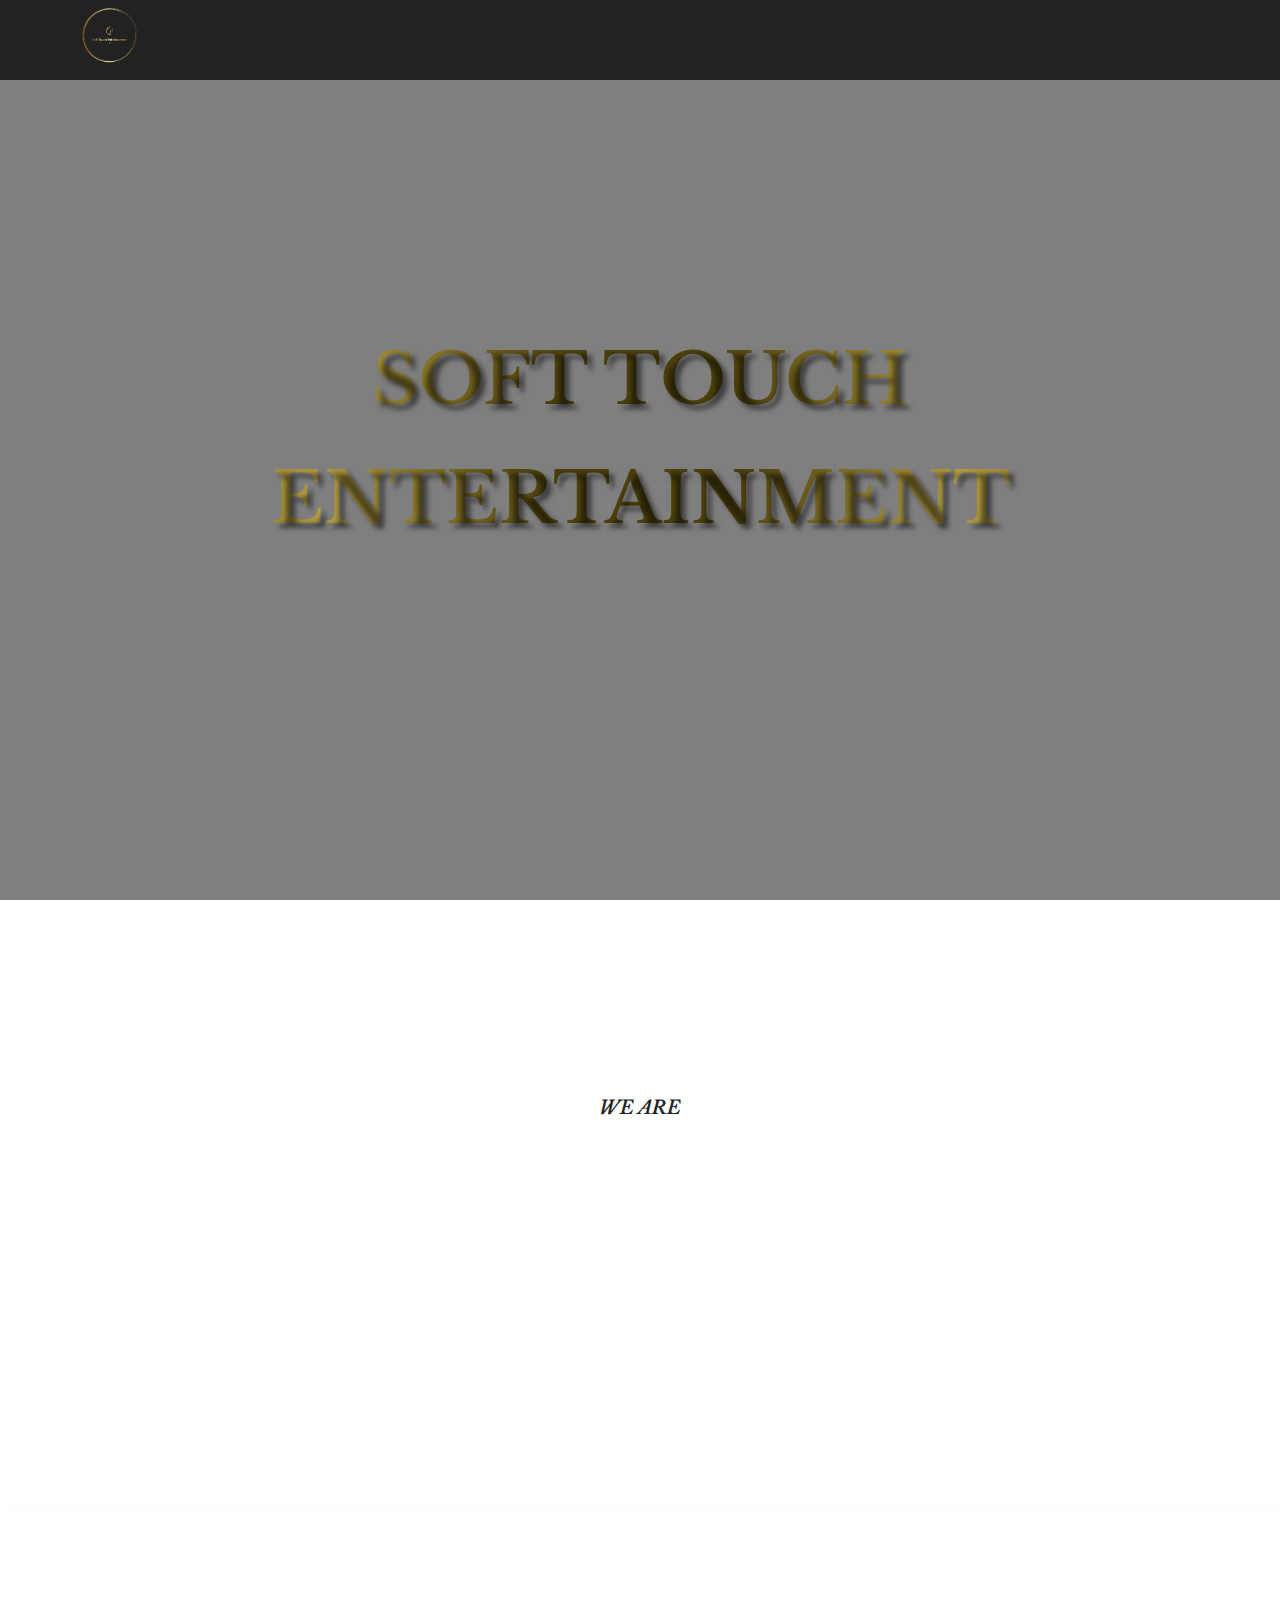
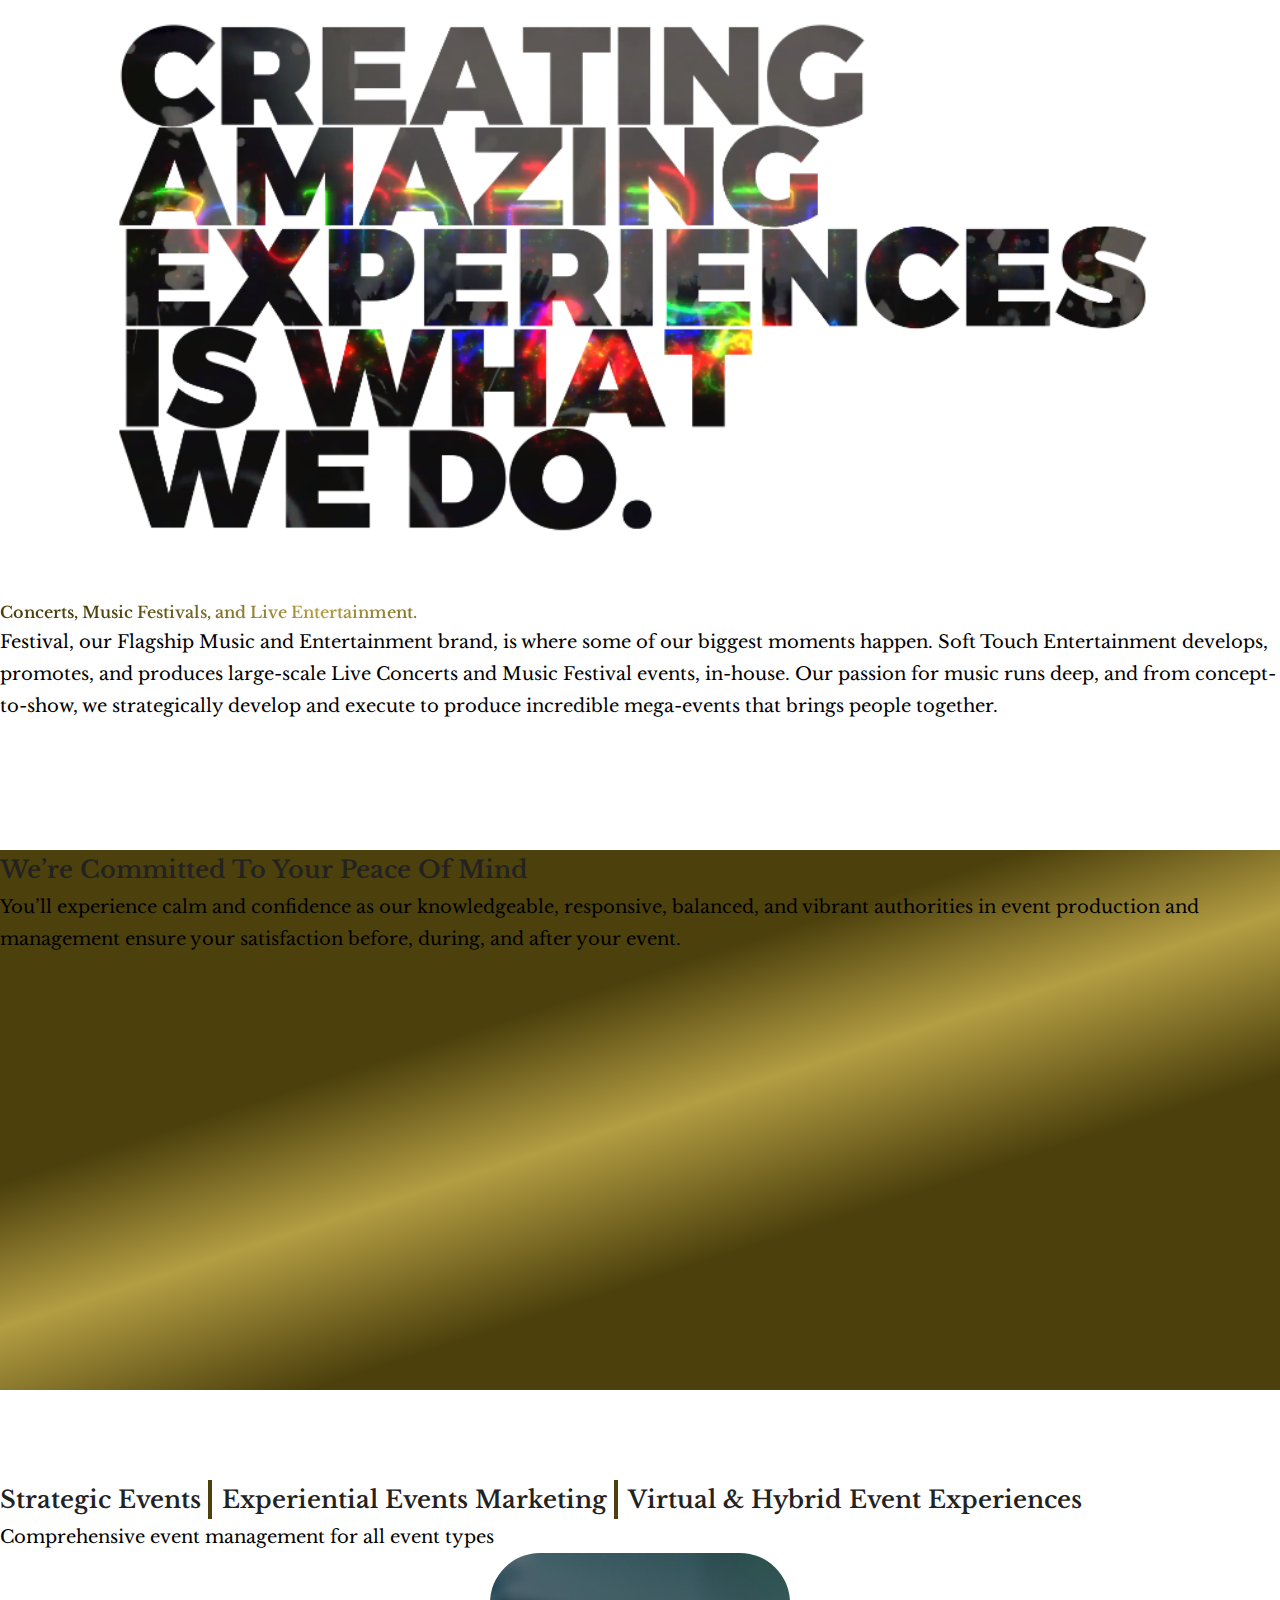
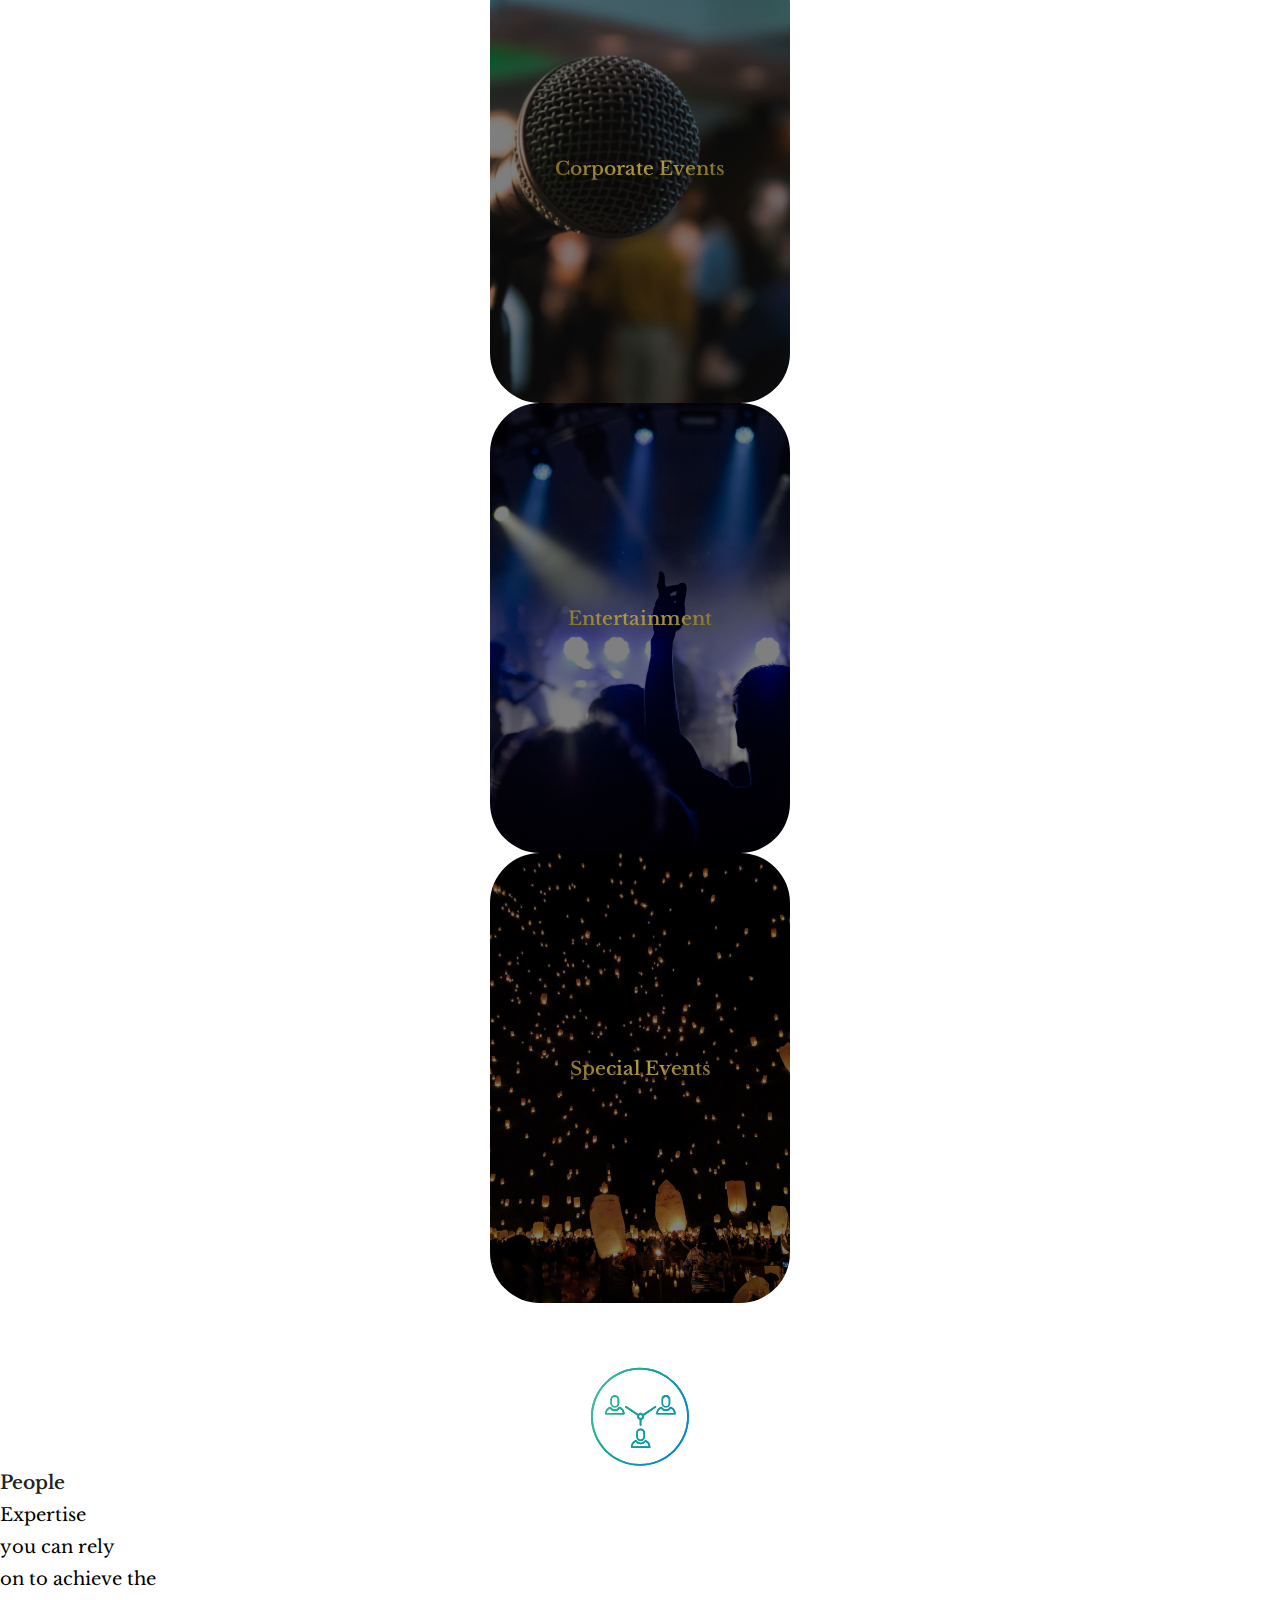
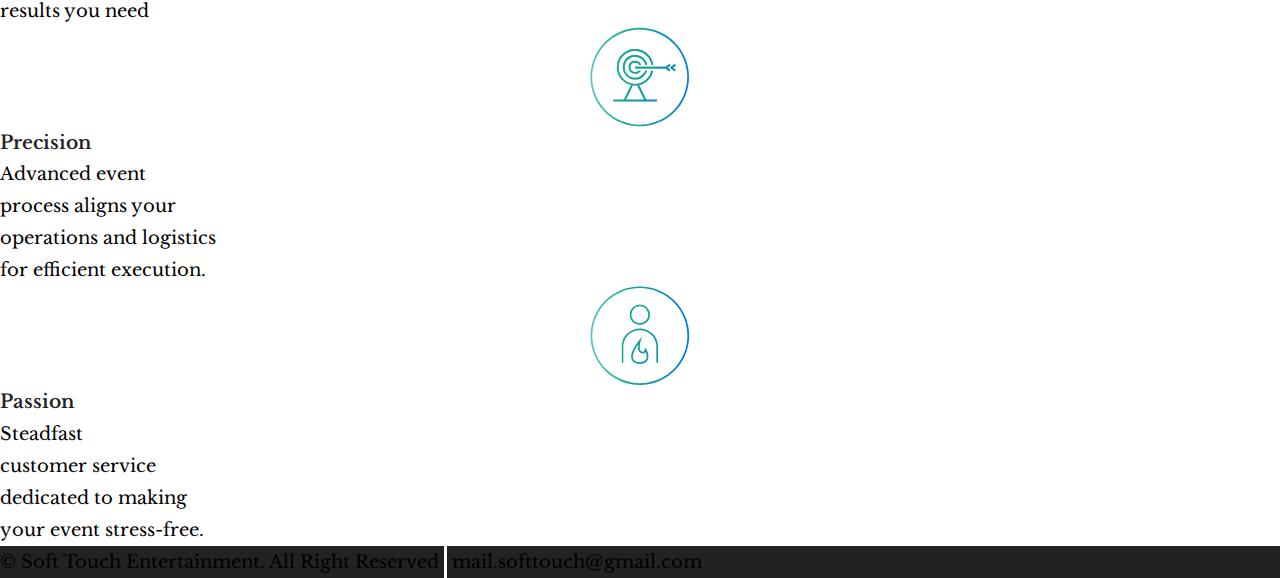
==== commit 25ca266b: "Add files via upload" ====
--- a/index.html
+++ b/index.html
@@ -243,9 +243,9 @@
 
 
 <!-- exp-pic -->
-<div class="container-fluid exp-pic">
-
-</div>
+<!-- <div class="container-fluid exp-pic">
+
+</div> -->
 
 
 
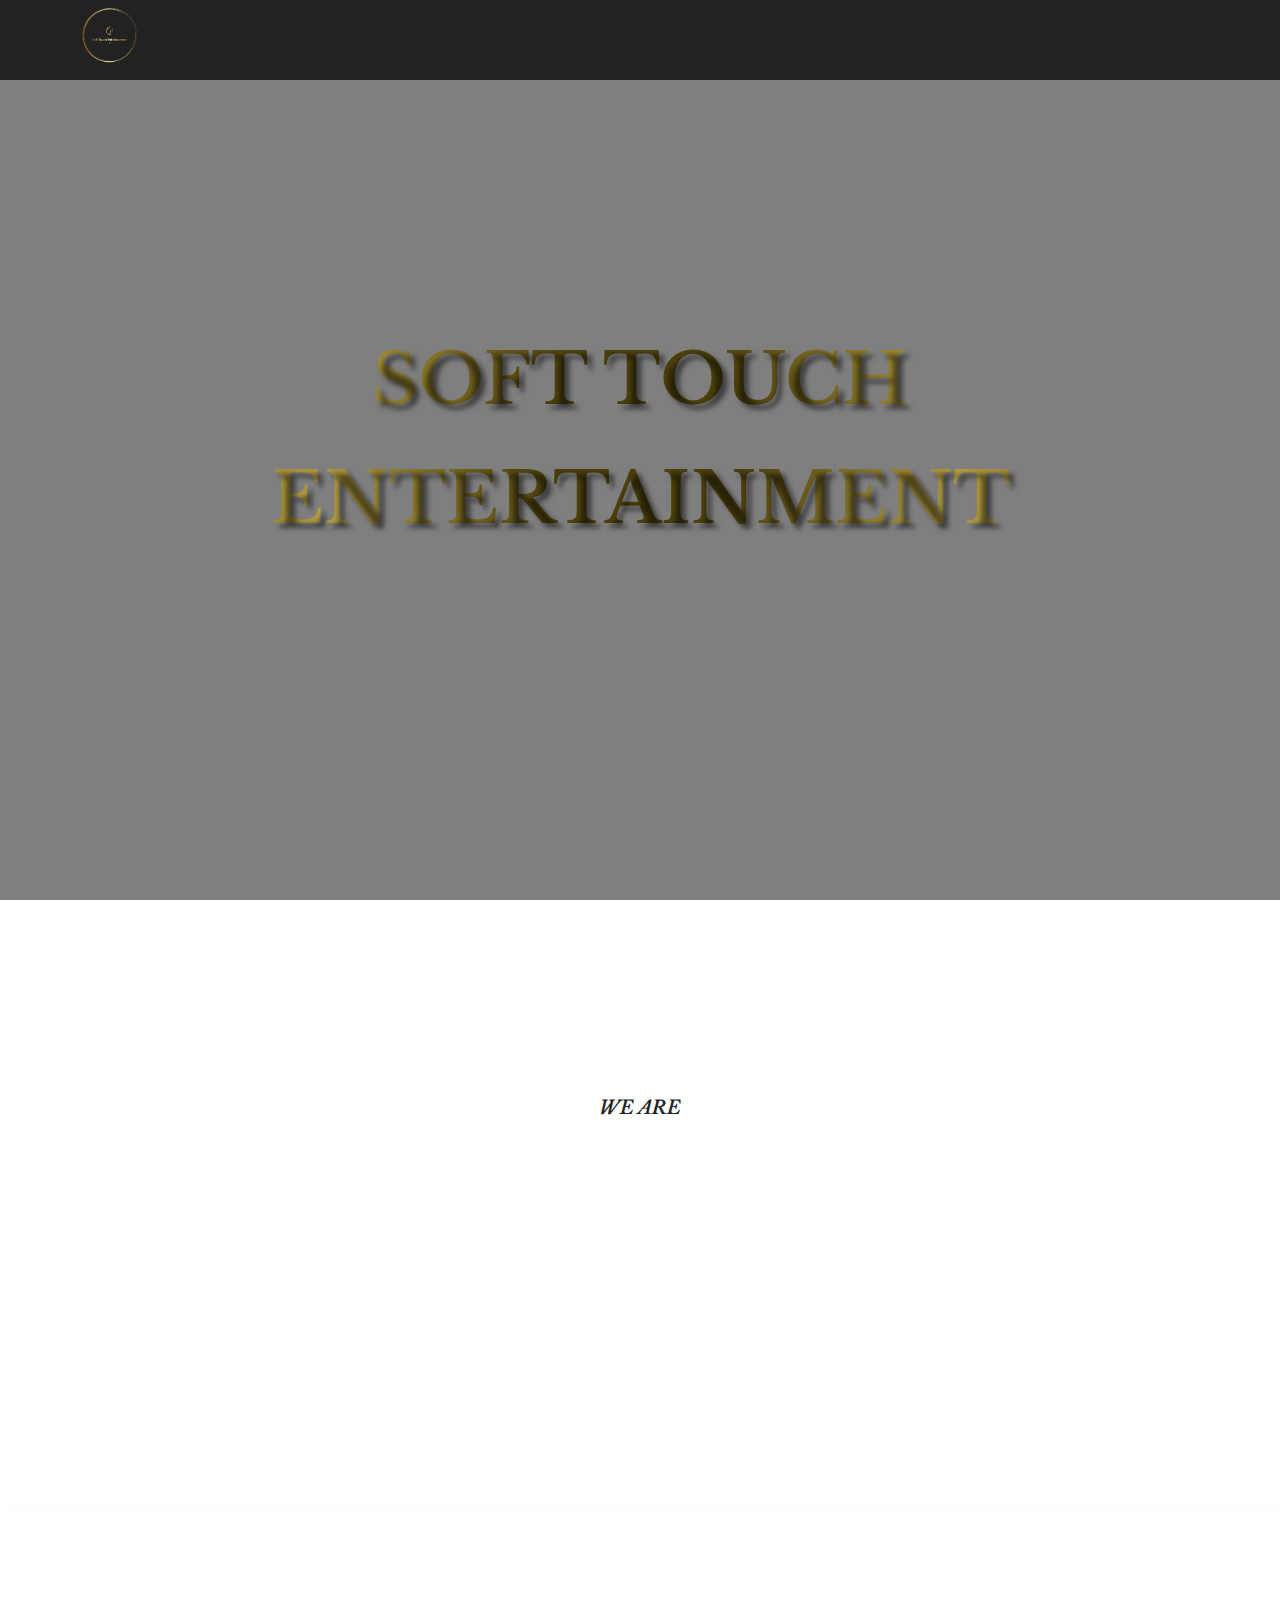
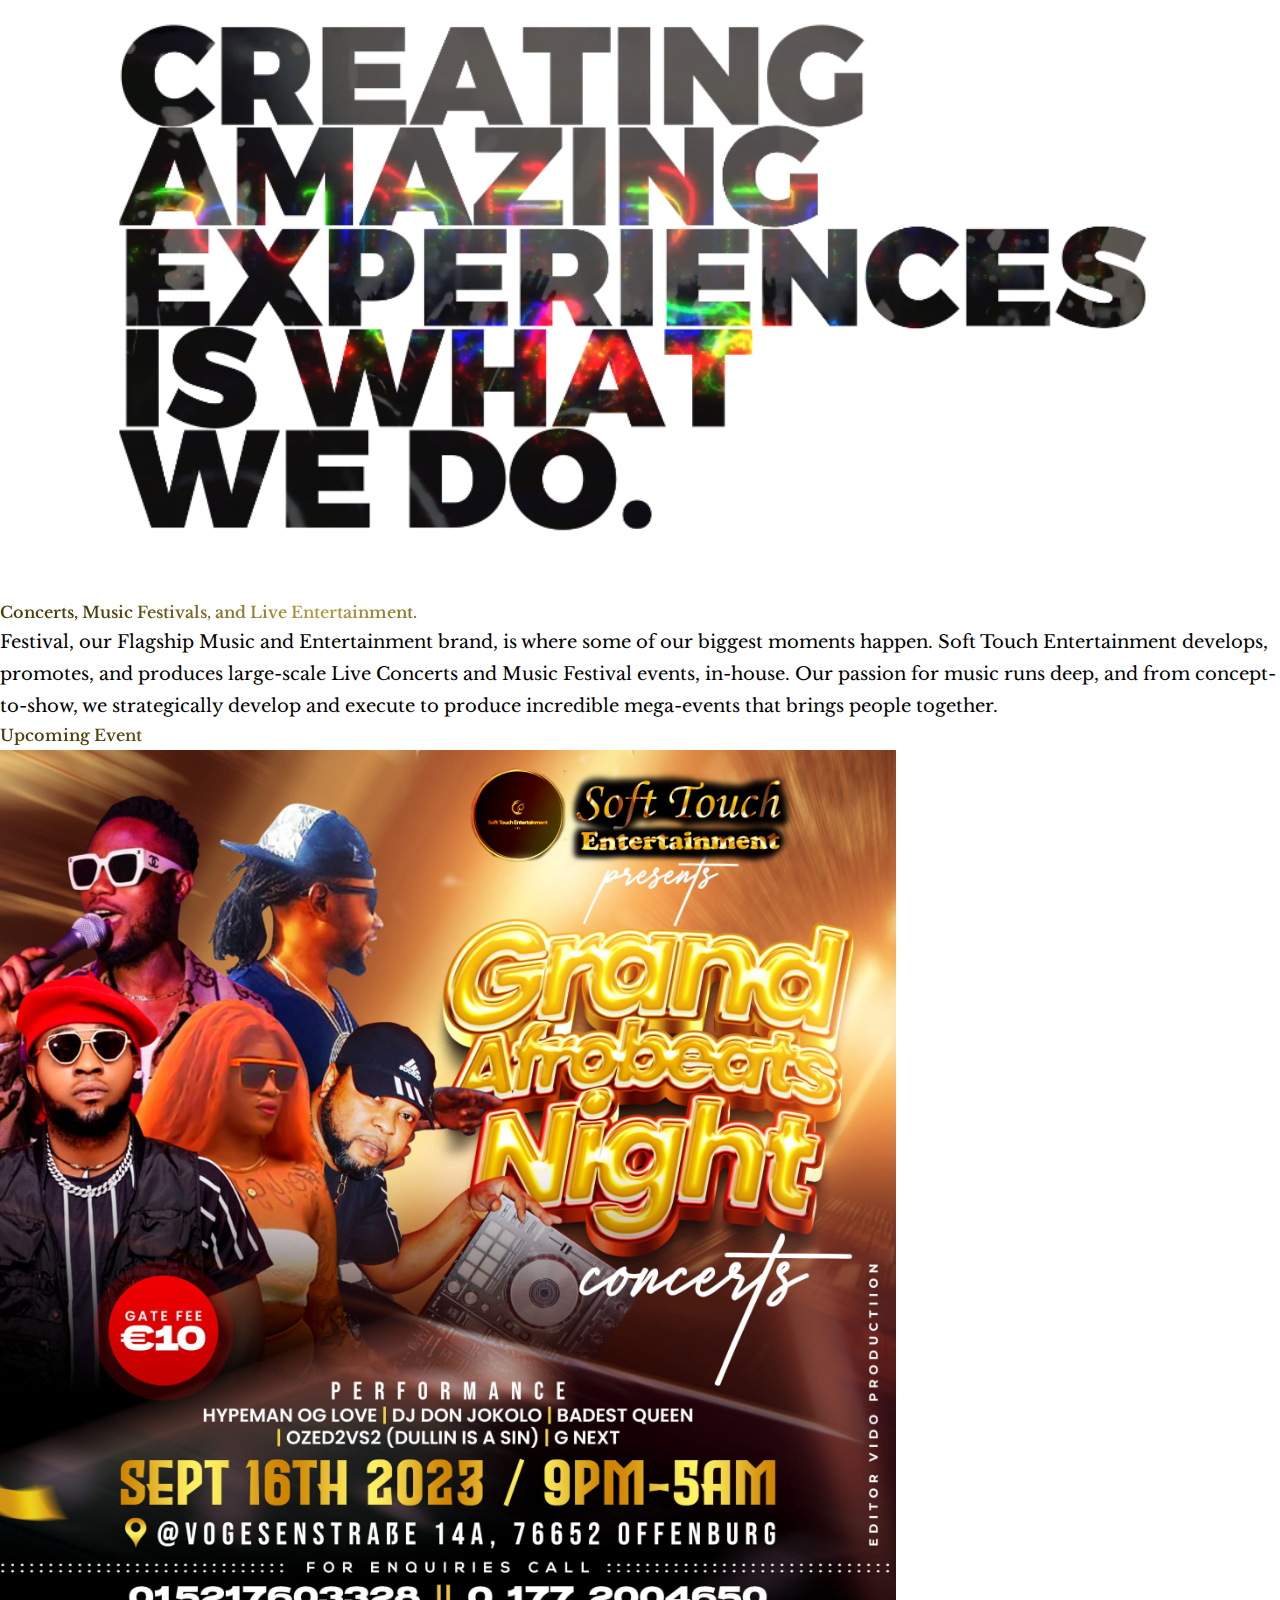
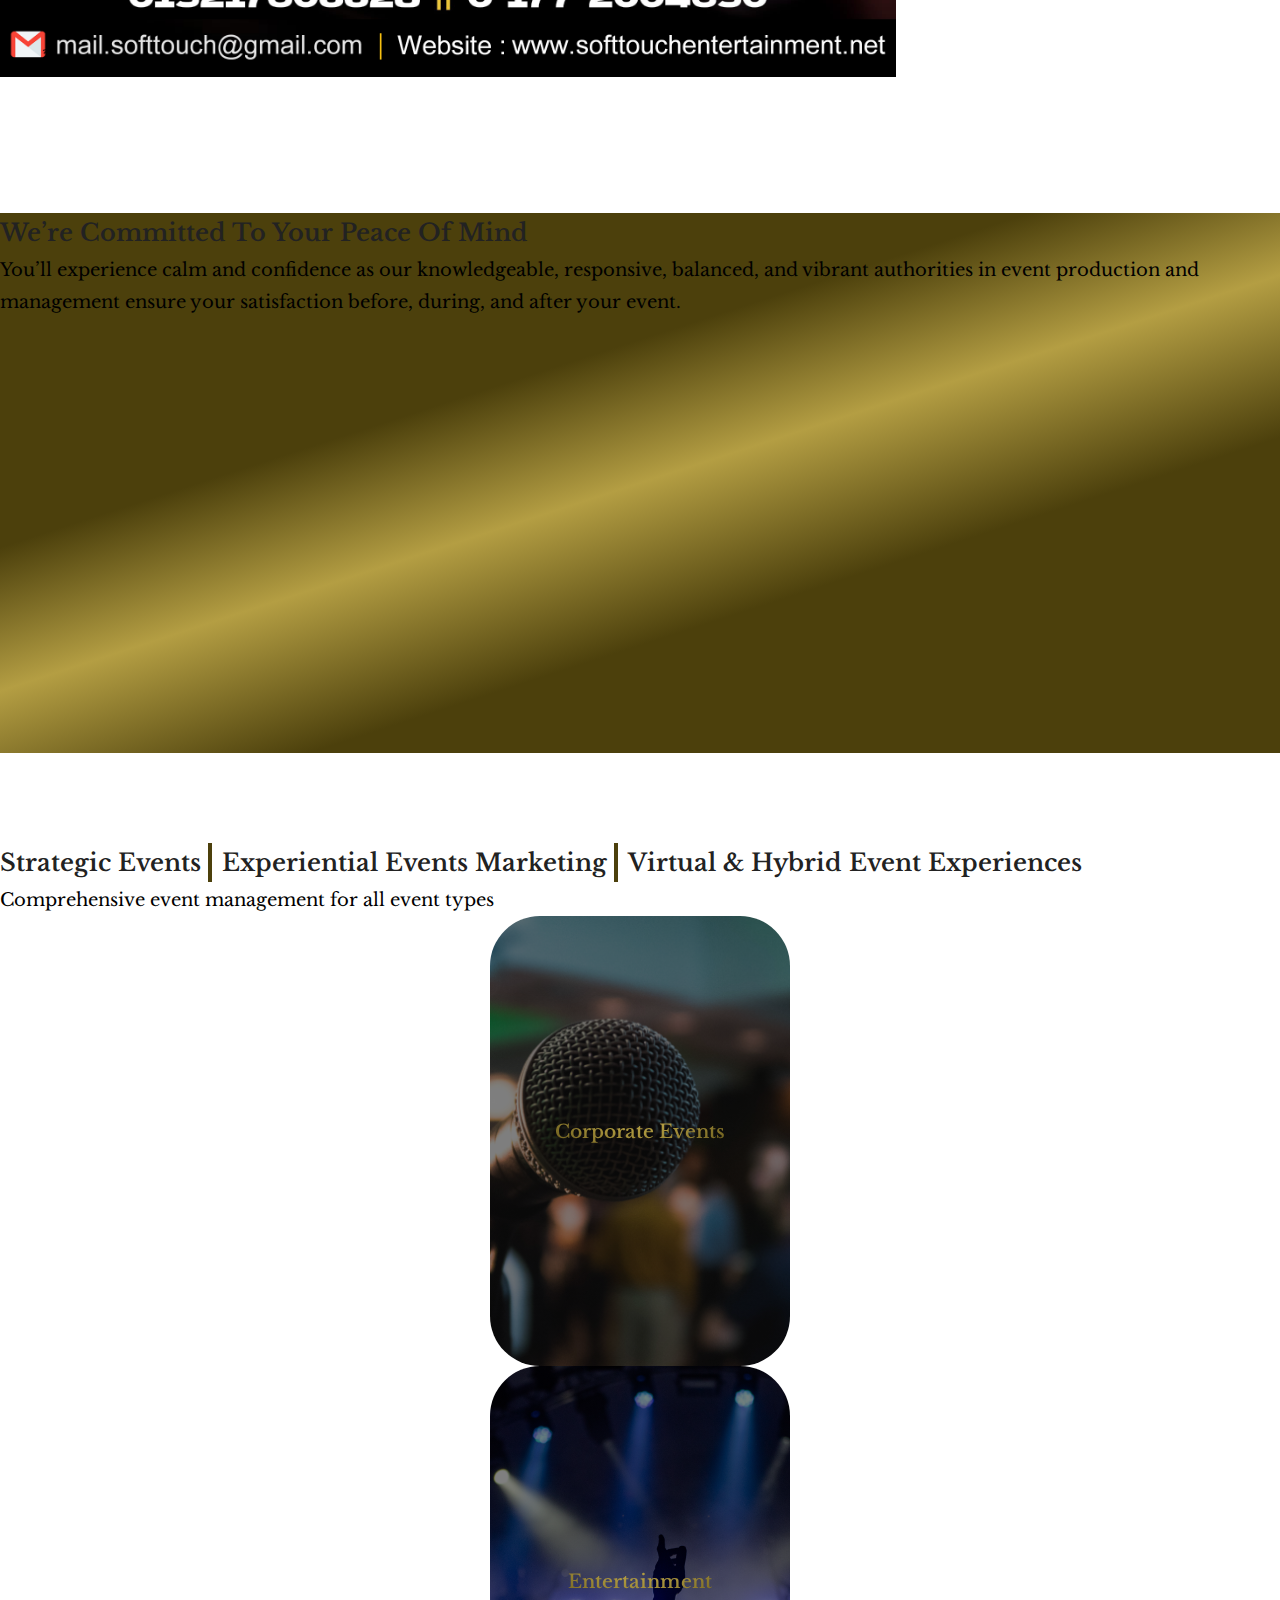
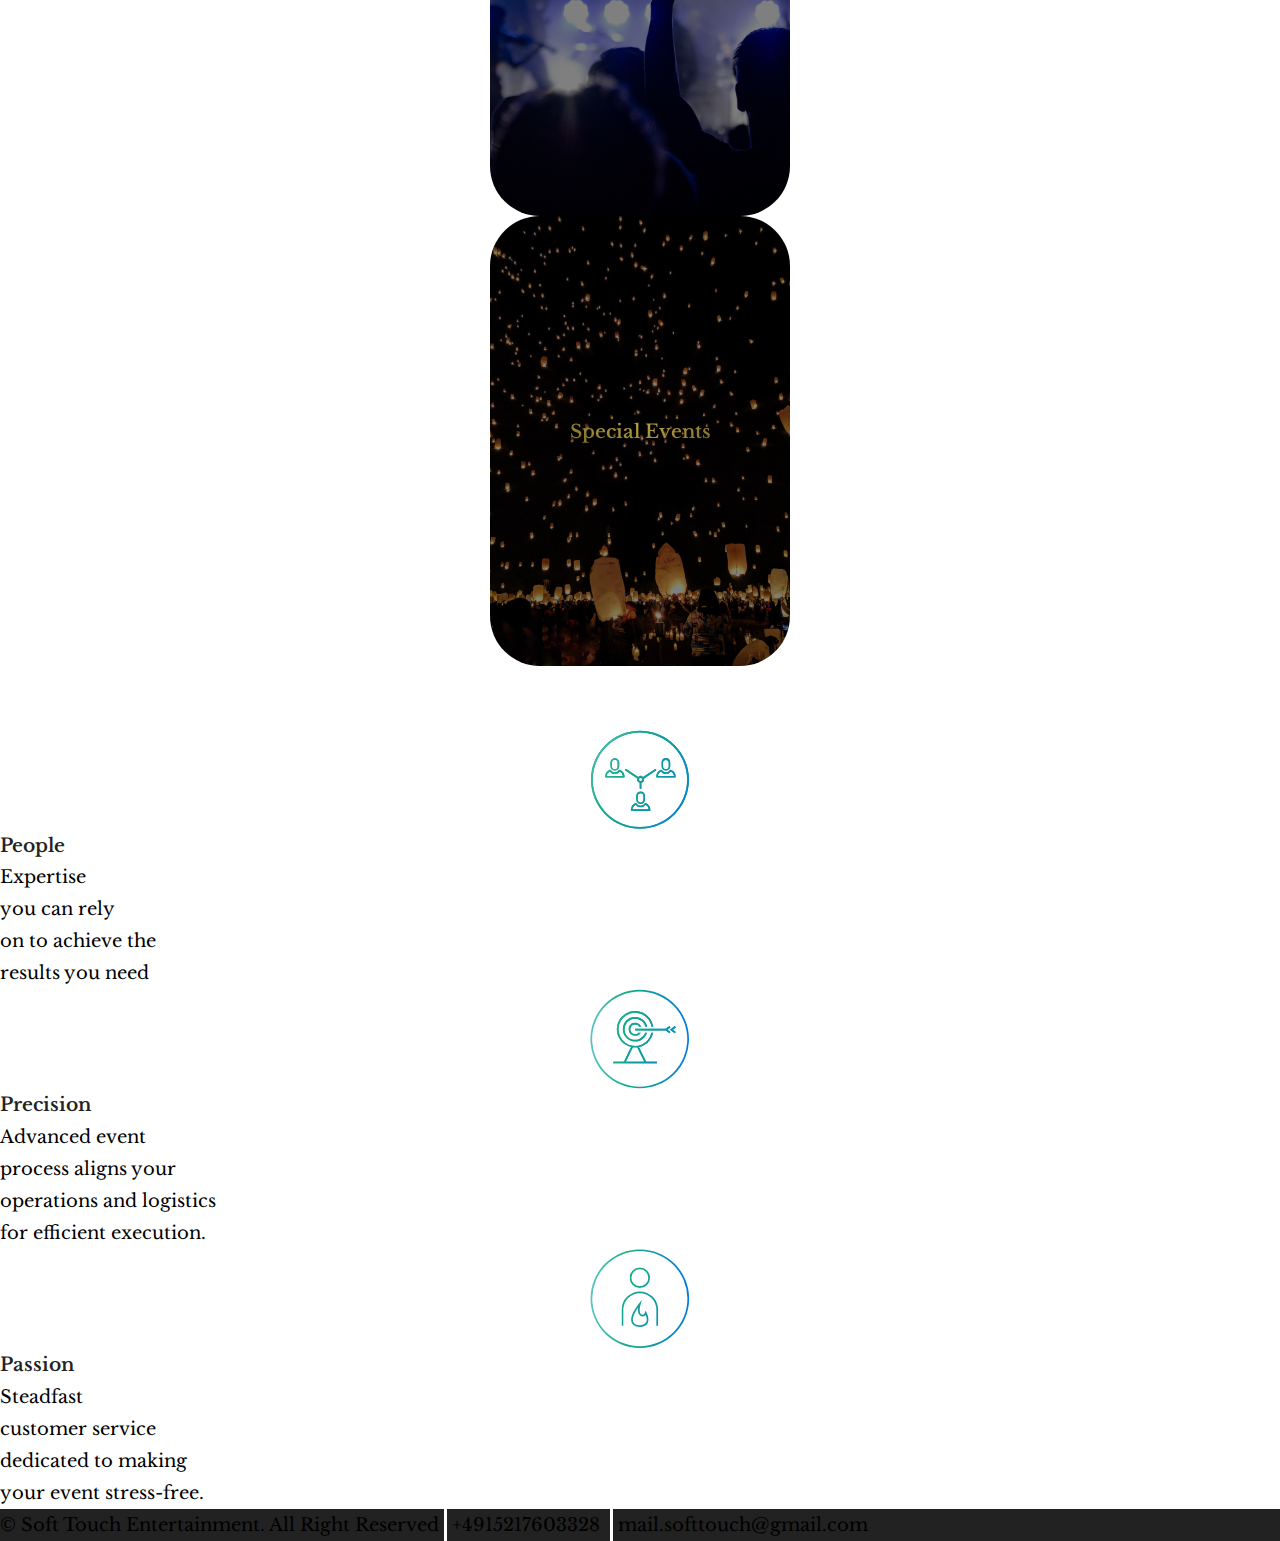
==== commit 024f4097: "Add files via upload" ====
--- a/index.html
+++ b/index.html
@@ -91,6 +91,10 @@
           <div class=" col-lg-6 col-md-12 justify-content-center align-items-center text-center mt-5">
             <h4 class="text-center">Concerts, Music Festivals, and Live Entertainment.</h4>
             <p class="text-center" class="p-5">Festival, our Flagship Music and Entertainment brand, is where some of our biggest moments happen. Soft Touch Entertainment develops, promotes, and produces large-scale Live Concerts and Music Festival events, in-house. Our passion for music runs deep, and from concept-to-show, we strategically develop and execute to produce incredible mega-events that brings people together.</p>
+
+            <h4 class="text-center mt-5">Upcoming Event</h4>
+            <img src="img/Softtouch.png" class="mt-3" style="width: 70%;">
+
 <!-- 
             <h4 class="text-center mt-5">Innovating experiences and the technology behind them.</h4>
             <p class="text-center" class="p-5">Our craft is where the the arts converge with technology. The soft touch  team is at the core of our research, technology development, and innovation pipeline that shapes how we operate. Our proprietary technology systems allow us to be agile, flexible, move swiftly and launch rapidly. Soft Touch has the ability to deploy experiences and brands from the ground-up; faster and better than any other entertainment company.</p>
@@ -253,11 +257,10 @@
 <div class="container-fluid footer" id="footer">
   <div class="row justify-content-center align-items-center text-center">
     <div class="col justify-content-center align-items-center text-center">
-      <p class="text-white mt-4">&copy; Soft Touch Entertainment. All Right Reserved <span class="small-line">mail.softtouch@gmail.com</span></p>
+      <p class="text-white mt-4">&copy; Soft Touch Entertainment. All Right Reserved <span class="small-line">+4915217603328</span> <span class="small-line">mail.softtouch@gmail.com</span></p>
     </div>
   </div>
 </div>
-
 
 
     
--- a/stylesheet.css
+++ b/stylesheet.css
@@ -495,7 +495,7 @@
 }
 
 .event-page {
-    background: linear-gradient(rgb(0, 0, 0, 0.6), rgb(0, 0, 0, 0.6)), url('img/img2.jpg');
+    background: linear-gradient(rgb(0, 0, 0, 0.6), rgb(0, 0, 0, 0.6)), url('img/Softtouch.png');
     background-position: center;
     background-size: cover;
     background-repeat: no-repeat;
